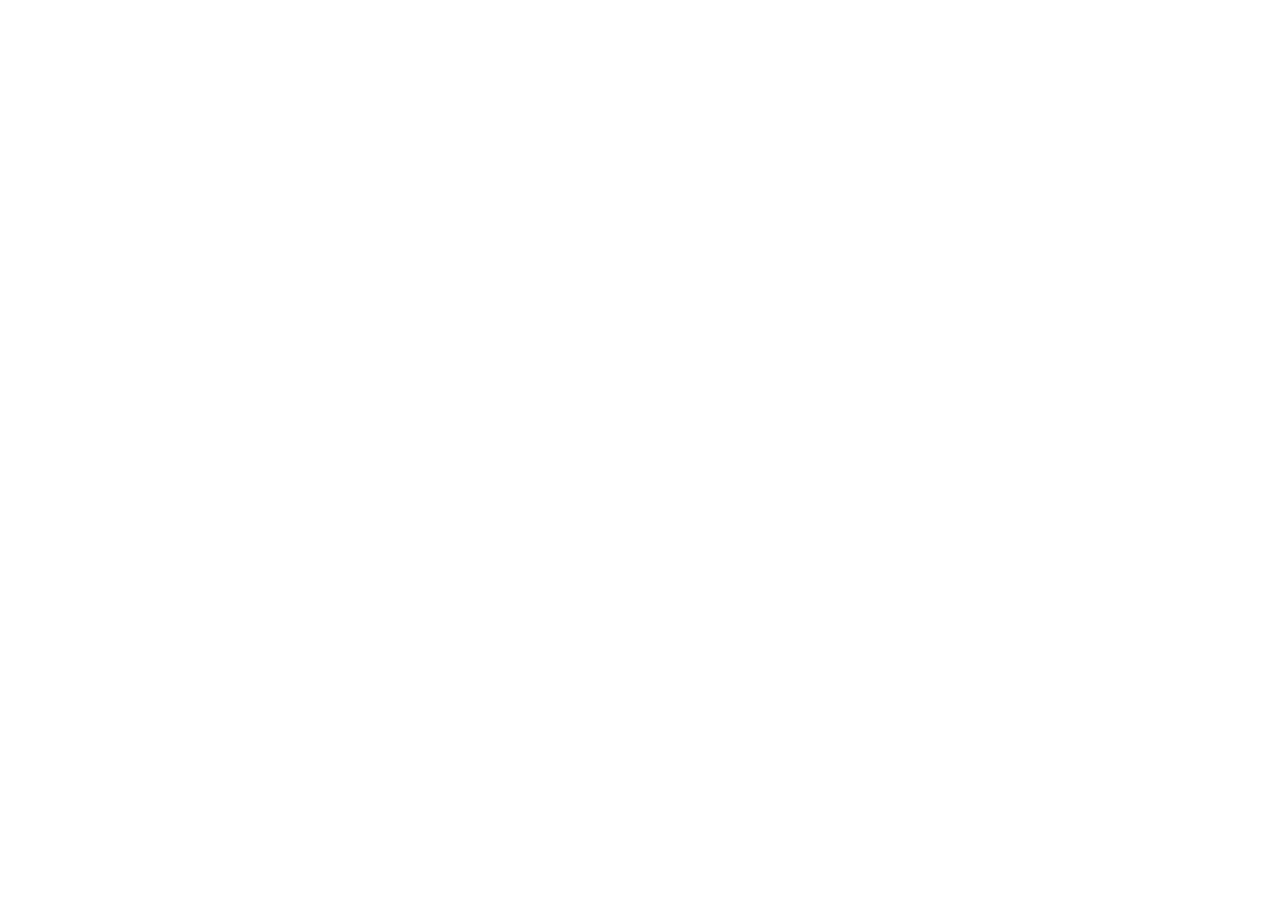
==== index.html @ dfd64ee5 "Update index.html" ====
<!DOCTYPE html>
<html lang="en">
<head>
  <base href="/my-websitee/">
<meta charset="UTF-8" />
<meta name="viewport" content="width=device-width, initial-scale=1.0" />

<!-- ✅ TITLE -->
<title>SmartTools Hub - Free Image Compressor & PDF Tools</title>

<!-- ✅ SEO -->
<meta name="description" content="Compress images to 10KB, 50KB, resize photos, convert PDFs and more using SmartTools Hub. Free, fast and secure tools." />
<meta name="keywords" content="compress image to 10kb, compress image to 50kb, image compressor, resize image, pdf tools online, passport photo maker" />
<meta name="author" content="SmartTools Hub" />
<meta name="robots" content="index, follow" />

<!-- ✅ CORRECT URL -->
<link rel="canonical" href="https://ramhanu108-del.github.io/my-websitee/" />

<!-- ✅ OPEN GRAPH -->
<meta property="og:type" content="website" />
<meta property="og:title" content="SmartTools Hub - Free Online Tools" />
<meta property="og:description" content="Free tools for image compression, resizing, PDF conversion and more." />
<meta property="og:url" content="https://ramhanu108-del.github.io/my-websitee/" />

<!-- ✅ TWITTER -->
<meta name="twitter:card" content="summary_large_image" />
<meta name="twitter:title" content="SmartTools Hub - Free Tools" />
<meta name="twitter:description" content="Compress images and convert PDFs easily online." />

<!-- ✅ FAVICON -->
<link rel="icon" href="./favicon.svg" />

<!-- ✅ FONTS -->
<link rel="preconnect" href="https://fonts.googleapis.com">
<link rel="preconnect" href="https://fonts.gstatic.com" crossorigin>
<link href="https://fonts.googleapis.com/css2?family=Inter:wght@400;500;600;700&display=swap" rel="stylesheet">

<!-- ✅ YOUR APP FILES -->
<script type="module" crossorigin src="./assets/index-iXa-568r.js"></script>
<link rel="stylesheet" crossorigin href="./assets/index-CRFyqDHh.css">

</head>

<body>
  <!-- ✅ ONLY THIS -->
  <div id="root"></div>
</body>
</html>
---- assets/index-CRFyqDHh.css ----
@layer properties{@supports (((-webkit-hyphens:none)) and (not (margin-trim:inline))) or ((-moz-orient:inline) and (not (color:rgb(from red r g b)))){*,:before,:after,::backdrop{--tw-translate-x:0;--tw-translate-y:0;--tw-translate-z:0;--tw-rotate-x:initial;--tw-rotate-y:initial;--tw-rotate-z:initial;--tw-skew-x:initial;--tw-skew-y:initial;--tw-space-y-reverse:0;--tw-space-x-reverse:0;--tw-border-style:solid;--tw-gradient-position:initial;--tw-gradient-from:#0000;--tw-gradient-via:#0000;--tw-gradient-to:#0000;--tw-gradient-stops:initial;--tw-gradient-via-stops:initial;--tw-gradient-from-position:0%;--tw-gradient-via-position:50%;--tw-gradient-to-position:100%;--tw-leading:initial;--tw-font-weight:initial;--tw-tracking:initial;--tw-ordinal:initial;--tw-slashed-zero:initial;--tw-numeric-figure:initial;--tw-numeric-spacing:initial;--tw-numeric-fraction:initial;--tw-shadow:0 0 #0000;--tw-shadow-color:initial;--tw-shadow-alpha:100%;--tw-inset-shadow:0 0 #0000;--tw-inset-shadow-color:initial;--tw-inset-shadow-alpha:100%;--tw-ring-color:initial;--tw-ring-shadow:0 0 #0000;--tw-inset-ring-color:initial;--tw-inset-ring-shadow:0 0 #0000;--tw-ring-inset:initial;--tw-ring-offset-width:0px;--tw-ring-offset-color:#fff;--tw-ring-offset-shadow:0 0 #0000;--tw-outline-style:solid;--tw-blur:initial;--tw-brightness:initial;--tw-contrast:initial;--tw-grayscale:initial;--tw-hue-rotate:initial;--tw-invert:initial;--tw-opacity:initial;--tw-saturate:initial;--tw-sepia:initial;--tw-drop-shadow:initial;--tw-drop-shadow-color:initial;--tw-drop-shadow-alpha:100%;--tw-drop-shadow-size:initial;--tw-backdrop-blur:initial;--tw-backdrop-brightness:initial;--tw-backdrop-contrast:initial;--tw-backdrop-grayscale:initial;--tw-backdrop-hue-rotate:initial;--tw-backdrop-invert:initial;--tw-backdrop-opacity:initial;--tw-backdrop-saturate:initial;--tw-backdrop-sepia:initial;--tw-duration:initial;--tw-ease:initial;--tw-content:"";--tw-scale-x:1;--tw-scale-y:1;--tw-scale-z:1;--tw-animation-delay:0s;--tw-animation-direction:normal;--tw-animation-duration:initial;--tw-animation-fill-mode:none;--tw-animation-iteration-count:1;--tw-enter-blur:0;--tw-enter-opacity:1;--tw-enter-rotate:0;--tw-enter-scale:1;--tw-enter-translate-x:0;--tw-enter-translate-y:0;--tw-exit-blur:0;--tw-exit-opacity:1;--tw-exit-rotate:0;--tw-exit-scale:1;--tw-exit-translate-x:0;--tw-exit-translate-y:0}}}@layer theme{:root,:host{--color-red-50:oklch(97.1% .013 17.38);--color-red-300:oklch(80.8% .114 19.571);--color-red-400:oklch(70.4% .191 22.216);--color-red-500:oklch(63.7% .237 25.331);--color-red-600:oklch(57.7% .245 27.325);--color-orange-500:oklch(70.5% .213 47.604);--color-yellow-400:oklch(85.2% .199 91.936);--color-yellow-500:oklch(79.5% .184 86.047);--color-yellow-600:oklch(68.1% .162 75.834);--color-green-400:oklch(79.2% .209 151.711);--color-green-500:oklch(72.3% .219 149.579);--color-green-600:oklch(62.7% .194 149.214);--color-blue-50:oklch(97% .014 254.604);--color-blue-100:oklch(93.2% .032 255.585);--color-blue-200:oklch(88.2% .059 254.128);--color-blue-400:oklch(70.7% .165 254.624);--color-blue-500:oklch(62.3% .214 259.815);--color-blue-600:oklch(54.6% .245 262.881);--color-blue-700:oklch(48.8% .243 264.376);--color-blue-900:oklch(37.9% .146 265.522);--color-blue-950:oklch(28.2% .091 267.935);--color-purple-400:oklch(71.4% .203 305.504);--color-purple-500:oklch(62.7% .265 303.9);--color-purple-600:oklch(55.8% .288 302.321);--color-slate-600:oklch(44.6% .043 257.281);--color-gray-50:oklch(98.5% .002 247.839);--color-gray-600:oklch(44.6% .03 256.802);--color-gray-900:oklch(21% .034 264.665);--color-black:#000;--color-white:#fff;--spacing:.25rem;--container-sm:24rem;--container-md:28rem;--container-lg:32rem;--container-xl:36rem;--container-2xl:42rem;--container-3xl:48rem;--container-4xl:56rem;--text-xs:.75rem;--text-xs--line-height:calc(1 / .75);--text-sm:.875rem;--text-sm--line-height:calc(1.25 / .875);--text-base:1rem;--text-base--line-height: 1.5 ;--text-lg:1.125rem;--text-lg--line-height:calc(1.75 / 1.125);--text-xl:1.25rem;--text-xl--line-height:calc(1.75 / 1.25);--text-2xl:1.5rem;--text-2xl--line-height:calc(2 / 1.5);--text-3xl:1.875rem;--text-3xl--line-height: 1.2 ;--text-4xl:2.25rem;--text-4xl--line-height:calc(2.5 / 2.25);--text-6xl:3.75rem;--text-6xl--line-height:1;--font-weight-normal:400;--font-weight-medium:500;--font-weight-semibold:600;--font-weight-bold:700;--font-weight-extrabold:800;--tracking-tight:-.025em;--tracking-wide:.025em;--tracking-wider:.05em;--tracking-widest:.1em;--leading-snug:1.375;--leading-normal:1.5;--leading-relaxed:1.625;--leading-loose:2;--radius-2xl:1rem;--radius-3xl:1.5rem;--ease-in-out:cubic-bezier(.4, 0, .2, 1);--animate-spin:spin 1s linear infinite;--animate-pulse:pulse 2s cubic-bezier(.4, 0, .6, 1) infinite;--blur-3xl:64px;--aspect-video:16 / 9;--default-transition-duration:.15s;--default-transition-timing-function:cubic-bezier(.4, 0, .2, 1);--default-font-family:var(--app-font-sans);--default-mono-font-family:var(--app-font-mono);--color-border:hsl(var(--border))}}@layer base{*,:after,:before,::backdrop{box-sizing:border-box;border:0 solid;margin:0;padding:0}::file-selector-button{box-sizing:border-box;border:0 solid;margin:0;padding:0}html,:host{-webkit-text-size-adjust:100%;tab-size:4;line-height:1.5;font-family:var(--default-font-family,ui-sans-serif, system-ui, sans-serif, "Apple Color Emoji", "Segoe UI Emoji", "Segoe UI Symbol", "Noto Color Emoji");font-feature-settings:var(--default-font-feature-settings,normal);font-variation-settings:var(--default-font-variation-settings,normal);-webkit-tap-highlight-color:transparent}hr{height:0;color:inherit;border-top-width:1px}abbr:where([title]){-webkit-text-decoration:underline dotted;text-decoration:underline dotted}h1,h2,h3,h4,h5,h6{font-size:inherit;font-weight:inherit}a{color:inherit;-webkit-text-decoration:inherit;text-decoration:inherit}b,strong{font-weight:bolder}code,kbd,samp,pre{font-family:var(--default-mono-font-family,ui-monospace, SFMono-Regular, Menlo, Monaco, Consolas, "Liberation Mono", "Courier New", monospace);font-feature-settings:var(--default-mono-font-feature-settings,normal);font-variation-settings:var(--default-mono-font-variation-settings,normal);font-size:1em}small{font-size:80%}sub,sup{vertical-align:baseline;font-size:75%;line-height:0;position:relative}sub{bottom:-.25em}sup{top:-.5em}table{text-indent:0;border-color:inherit;border-collapse:collapse}:-moz-focusring{outline:auto}progress{vertical-align:baseline}summary{display:list-item}ol,ul,menu{list-style:none}img,svg,video,canvas,audio,iframe,embed,object{vertical-align:middle;display:block}img,video{max-width:100%;height:auto}button,input,select,optgroup,textarea{font:inherit;font-feature-settings:inherit;font-variation-settings:inherit;letter-spacing:inherit;color:inherit;opacity:1;background-color:#0000;border-radius:0}::file-selector-button{font:inherit;font-feature-settings:inherit;font-variation-settings:inherit;letter-spacing:inherit;color:inherit;opacity:1;background-color:#0000;border-radius:0}:where(select:is([multiple],[size])) optgroup{font-weight:bolder}:where(select:is([multiple],[size])) optgroup option{padding-inline-start:20px}::file-selector-button{margin-inline-end:4px}::placeholder{opacity:1}@supports (not ((-webkit-appearance:-apple-pay-button))) or (contain-intrinsic-size:1px){::placeholder{color:currentColor}@supports (color:color-mix(in lab,red,red)){::placeholder{color:color-mix(in oklab,currentcolor 50%,transparent)}}}textarea{resize:vertical}::-webkit-search-decoration{-webkit-appearance:none}::-webkit-date-and-time-value{min-height:1lh;text-align:inherit}::-webkit-datetime-edit{display:inline-flex}::-webkit-datetime-edit-fields-wrapper{padding:0}::-webkit-datetime-edit{padding-block:0}::-webkit-datetime-edit-year-field{padding-block:0}::-webkit-datetime-edit-month-field{padding-block:0}::-webkit-datetime-edit-day-field{padding-block:0}::-webkit-datetime-edit-hour-field{padding-block:0}::-webkit-datetime-edit-minute-field{padding-block:0}::-webkit-datetime-edit-second-field{padding-block:0}::-webkit-datetime-edit-millisecond-field{padding-block:0}::-webkit-datetime-edit-meridiem-field{padding-block:0}::-webkit-calendar-picker-indicator{line-height:1}:-moz-ui-invalid{box-shadow:none}button,input:where([type=button],[type=reset],[type=submit]){appearance:button}::file-selector-button{appearance:button}::-webkit-inner-spin-button{height:auto}::-webkit-outer-spin-button{height:auto}[hidden]:where(:not([hidden=until-found])){display:none!important}*{border-color:hsl(var(--border))}html{transition:background-color .25s,color .25s}body{background-color:hsl(var(--background));font-family:var(--app-font-sans);color:hsl(var(--foreground));-webkit-font-smoothing:antialiased;-moz-osx-font-smoothing:grayscale;transition:background-color .25s,color .25s}*,:before,:after{transition-property:background-color,border-color,color;transition-duration:.2s;transition-timing-function:ease}}@layer components;@layer utilities{.\@container\/field-group{container:field-group/inline-size}.pointer-events-auto{pointer-events:auto}.pointer-events-none{pointer-events:none}.invisible{visibility:hidden}.sr-only{clip-path:inset(50%);white-space:nowrap;border-width:0;width:1px;height:1px;margin:-1px;padding:0;position:absolute;overflow:hidden}.absolute{position:absolute}.fixed{position:fixed}.relative{position:relative}.static{position:static}.sticky{position:sticky}.inset-0{inset:calc(var(--spacing) * 0)}.inset-x-0{inset-inline:calc(var(--spacing) * 0)}.inset-y-0{inset-block:calc(var(--spacing) * 0)}.start{inset-inline-start:var(--spacing)}.end{inset-inline-end:var(--spacing)}.-top-12{top:calc(var(--spacing) * -12)}.-top-16{top:calc(var(--spacing) * -16)}.top-0{top:calc(var(--spacing) * 0)}.top-1\.5{top:calc(var(--spacing) * 1.5)}.top-1\/2{top:50%}.top-2{top:calc(var(--spacing) * 2)}.top-3{top:calc(var(--spacing) * 3)}.top-3\.5{top:calc(var(--spacing) * 3.5)}.top-4{top:calc(var(--spacing) * 4)}.top-\[1px\]{top:1px}.top-\[50\%\]{top:50%}.top-\[60\%\]{top:60%}.top-full{top:100%}.-right-12{right:calc(var(--spacing) * -12)}.-right-16{right:calc(var(--spacing) * -16)}.right-0{right:calc(var(--spacing) * 0)}.right-1{right:calc(var(--spacing) * 1)}.right-2{right:calc(var(--spacing) * 2)}.right-3{right:calc(var(--spacing) * 3)}.right-4{right:calc(var(--spacing) * 4)}.right-5{right:calc(var(--spacing) * 5)}.-bottom-12{bottom:calc(var(--spacing) * -12)}.bottom-0{bottom:calc(var(--spacing) * 0)}.bottom-4{bottom:calc(var(--spacing) * 4)}.-left-12{left:calc(var(--spacing) * -12)}.left-0{left:calc(var(--spacing) * 0)}.left-1\/2{left:50%}.left-2{left:calc(var(--spacing) * 2)}.left-4{left:calc(var(--spacing) * 4)}.left-5{left:calc(var(--spacing) * 5)}.left-\[50\%\]{left:50%}.-z-10{z-index:-10}.z-10{z-index:10}.z-20{z-index:20}.z-50{z-index:50}.z-\[1\]{z-index:1}.z-\[100\]{z-index:100}.order-first{order:-9999}.order-last{order:9999}.container{width:100%}@media(min-width:40rem){.container{max-width:40rem}}@media(min-width:48rem){.container{max-width:48rem}}@media(min-width:64rem){.container{max-width:64rem}}@media(min-width:80rem){.container{max-width:80rem}}@media(min-width:96rem){.container{max-width:96rem}}.\!m-0{margin:calc(var(--spacing) * 0)!important}.-mx-1{margin-inline:calc(var(--spacing) * -1)}.mx-2{margin-inline:calc(var(--spacing) * 2)}.mx-3\.5{margin-inline:calc(var(--spacing) * 3.5)}.mx-4{margin-inline:calc(var(--spacing) * 4)}.mx-auto{margin-inline:auto}.-my-2{margin-block:calc(var(--spacing) * -2)}.my-0{margin-block:calc(var(--spacing) * 0)}.my-0\.5{margin-block:calc(var(--spacing) * .5)}.my-1{margin-block:calc(var(--spacing) * 1)}.my-6{margin-block:calc(var(--spacing) * 6)}.-mt-4{margin-top:calc(var(--spacing) * -4)}.mt-0\.5{margin-top:calc(var(--spacing) * .5)}.mt-1{margin-top:calc(var(--spacing) * 1)}.mt-1\.5{margin-top:calc(var(--spacing) * 1.5)}.mt-2{margin-top:calc(var(--spacing) * 2)}.mt-3{margin-top:calc(var(--spacing) * 3)}.mt-4{margin-top:calc(var(--spacing) * 4)}.mt-6{margin-top:calc(var(--spacing) * 6)}.mt-10{margin-top:calc(var(--spacing) * 10)}.mt-24{margin-top:calc(var(--spacing) * 24)}.mt-auto{margin-top:auto}.mr-2{margin-right:calc(var(--spacing) * 2)}.mb-1{margin-bottom:calc(var(--spacing) * 1)}.mb-2{margin-bottom:calc(var(--spacing) * 2)}.mb-3{margin-bottom:calc(var(--spacing) * 3)}.mb-4{margin-bottom:calc(var(--spacing) * 4)}.mb-5{margin-bottom:calc(var(--spacing) * 5)}.mb-6{margin-bottom:calc(var(--spacing) * 6)}.mb-8{margin-bottom:calc(var(--spacing) * 8)}.mb-10{margin-bottom:calc(var(--spacing) * 10)}.mb-14{margin-bottom:calc(var(--spacing) * 14)}.mb-16{margin-bottom:calc(var(--spacing) * 16)}.-ml-4{margin-left:calc(var(--spacing) * -4)}.ml-1{margin-left:calc(var(--spacing) * 1)}.ml-4{margin-left:calc(var(--spacing) * 4)}.ml-auto{margin-left:auto}.line-clamp-2{-webkit-line-clamp:2;-webkit-box-orient:vertical;display:-webkit-box;overflow:hidden}.block{display:block}.flex{display:flex}.grid{display:grid}.hidden{display:none}.inline-block{display:inline-block}.inline-flex{display:inline-flex}.table{display:table}.aspect-square{aspect-ratio:1}.aspect-video{aspect-ratio:var(--aspect-video)}.size-4{width:calc(var(--spacing) * 4);height:calc(var(--spacing) * 4)}.size-6{width:calc(var(--spacing) * 6);height:calc(var(--spacing) * 6)}.size-8{width:calc(var(--spacing) * 8);height:calc(var(--spacing) * 8)}.size-10{width:calc(var(--spacing) * 10);height:calc(var(--spacing) * 10)}.size-\[--cell-size\]{width:--cell-size;height:--cell-size}.h-1{height:calc(var(--spacing) * 1)}.h-1\.5{height:calc(var(--spacing) * 1.5)}.h-2{height:calc(var(--spacing) * 2)}.h-2\.5{height:calc(var(--spacing) * 2.5)}.h-3{height:calc(var(--spacing) * 3)}.h-3\.5{height:calc(var(--spacing) * 3.5)}.h-4{height:calc(var(--spacing) * 4)}.h-5{height:calc(var(--spacing) * 5)}.h-6{height:calc(var(--spacing) * 6)}.h-7{height:calc(var(--spacing) * 7)}.h-8{height:calc(var(--spacing) * 8)}.h-9{height:calc(var(--spacing) * 9)}.h-10{height:calc(var(--spacing) * 10)}.h-12{height:calc(var(--spacing) * 12)}.h-14{height:calc(var(--spacing) * 14)}.h-16{height:calc(var(--spacing) * 16)}.h-20{height:calc(var(--spacing) * 20)}.h-48{height:calc(var(--spacing) * 48)}.h-56{height:calc(var(--spacing) * 56)}.h-\[--cell-size\]{height:--cell-size}.h-\[1px\]{height:1px}.h-\[var\(--radix-navigation-menu-viewport-height\)\]{height:var(--radix-navigation-menu-viewport-height)}.h-\[var\(--radix-select-trigger-height\)\]{height:var(--radix-select-trigger-height)}.h-auto{height:auto}.h-full{height:100%}.h-px{height:1px}.h-svh{height:100svh}.max-h-\[--radix-context-menu-content-available-height\]{max-height:--radix-context-menu-content-available-height}.max-h-\[--radix-select-content-available-height\]{max-height:--radix-select-content-available-height}.max-h-\[250px\]{max-height:250px}.max-h-\[300px\]{max-height:300px}.max-h-\[var\(--radix-dropdown-menu-content-available-height\)\]{max-height:var(--radix-dropdown-menu-content-available-height)}.max-h-screen{max-height:100vh}.min-h-0{min-height:calc(var(--spacing) * 0)}.min-h-8{min-height:calc(var(--spacing) * 8)}.min-h-9{min-height:calc(var(--spacing) * 9)}.min-h-10{min-height:calc(var(--spacing) * 10)}.min-h-\[60px\]{min-height:60px}.min-h-\[300px\]{min-height:300px}.min-h-\[400px\]{min-height:400px}.min-h-screen{min-height:100vh}.min-h-svh{min-height:100svh}.w-0{width:calc(var(--spacing) * 0)}.w-1{width:calc(var(--spacing) * 1)}.w-2{width:calc(var(--spacing) * 2)}.w-2\.5{width:calc(var(--spacing) * 2.5)}.w-3{width:calc(var(--spacing) * 3)}.w-3\.5{width:calc(var(--spacing) * 3.5)}.w-3\/4{width:75%}.w-4{width:calc(var(--spacing) * 4)}.w-5{width:calc(var(--spacing) * 5)}.w-6{width:calc(var(--spacing) * 6)}.w-7{width:calc(var(--spacing) * 7)}.w-8{width:calc(var(--spacing) * 8)}.w-9{width:calc(var(--spacing) * 9)}.w-10{width:calc(var(--spacing) * 10)}.w-12{width:calc(var(--spacing) * 12)}.w-16{width:calc(var(--spacing) * 16)}.w-20{width:calc(var(--spacing) * 20)}.w-48{width:calc(var(--spacing) * 48)}.w-56{width:calc(var(--spacing) * 56)}.w-64{width:calc(var(--spacing) * 64)}.w-72{width:calc(var(--spacing) * 72)}.w-\[--cell-size\]{width:--cell-size}.w-\[1px\]{width:1px}.w-\[100px\]{width:100px}.w-\[var\(--sidebar-width\)\]{width:var(--sidebar-width)}.w-auto{width:auto}.w-fit{width:fit-content}.w-full{width:100%}.w-max{width:max-content}.w-px{width:1px}.max-w-2xl{max-width:var(--container-2xl)}.max-w-3xl{max-width:var(--container-3xl)}.max-w-4xl{max-width:var(--container-4xl)}.max-w-\[600px\]{max-width:600px}.max-w-\[var\(--skeleton-width\)\]{max-width:var(--skeleton-width)}.max-w-full{max-width:100%}.max-w-lg{max-width:var(--container-lg)}.max-w-max{max-width:max-content}.max-w-md{max-width:var(--container-md)}.max-w-sm{max-width:var(--container-sm)}.max-w-xl{max-width:var(--container-xl)}.min-w-0{min-width:calc(var(--spacing) * 0)}.min-w-5{min-width:calc(var(--spacing) * 5)}.min-w-8{min-width:calc(var(--spacing) * 8)}.min-w-9{min-width:calc(var(--spacing) * 9)}.min-w-10{min-width:calc(var(--spacing) * 10)}.min-w-\[--cell-size\]{min-width:--cell-size}.min-w-\[8rem\]{min-width:8rem}.min-w-\[12rem\]{min-width:12rem}.min-w-\[var\(--radix-select-trigger-width\)\]{min-width:var(--radix-select-trigger-width)}.flex-1{flex:1}.shrink-0{flex-shrink:0}.grow{flex-grow:1}.grow-0{flex-grow:0}.basis-full{flex-basis:100%}.caption-bottom{caption-side:bottom}.border-collapse{border-collapse:collapse}.origin-\[--radix-context-menu-content-transform-origin\]{transform-origin:--radix-context-menu-content-transform-origin}.origin-\[--radix-dropdown-menu-content-transform-origin\]{transform-origin:--radix-dropdown-menu-content-transform-origin}.origin-\[--radix-hover-card-content-transform-origin\]{transform-origin:--radix-hover-card-content-transform-origin}.origin-\[--radix-menubar-content-transform-origin\]{transform-origin:--radix-menubar-content-transform-origin}.origin-\[--radix-popover-content-transform-origin\]{transform-origin:--radix-popover-content-transform-origin}.origin-\[--radix-select-content-transform-origin\]{transform-origin:--radix-select-content-transform-origin}.origin-\[--radix-tooltip-content-transform-origin\]{transform-origin:--radix-tooltip-content-transform-origin}.-translate-x-1\/2{--tw-translate-x: -50% ;translate:var(--tw-translate-x) var(--tw-translate-y)}.-translate-x-2{--tw-translate-x:calc(var(--spacing) * -2);translate:var(--tw-translate-x) var(--tw-translate-y)}.-translate-x-px{--tw-translate-x:-1px;translate:var(--tw-translate-x) var(--tw-translate-y)}.translate-x-\[-50\%\]{--tw-translate-x:-50%;translate:var(--tw-translate-x) var(--tw-translate-y)}.translate-x-px{--tw-translate-x:1px;translate:var(--tw-translate-x) var(--tw-translate-y)}.-translate-y-1\/2{--tw-translate-y: -50% ;translate:var(--tw-translate-x) var(--tw-translate-y)}.translate-y-\[-50\%\]{--tw-translate-y:-50%;translate:var(--tw-translate-x) var(--tw-translate-y)}.rotate-45{rotate:45deg}.rotate-90{rotate:90deg}.rotate-180{rotate:180deg}.transform{transform:var(--tw-rotate-x,) var(--tw-rotate-y,) var(--tw-rotate-z,) var(--tw-skew-x,) var(--tw-skew-y,)}.animate-caret-blink{animation:1.25s ease-out infinite caret-blink}.animate-in{animation:enter var(--tw-animation-duration,var(--tw-duration,.15s))var(--tw-ease,ease)var(--tw-animation-delay,0s)var(--tw-animation-iteration-count,1)var(--tw-animation-direction,normal)var(--tw-animation-fill-mode,none)}.animate-pulse{animation:var(--animate-pulse)}.animate-spin{animation:var(--animate-spin)}.cursor-default{cursor:default}.cursor-not-allowed{cursor:not-allowed}.cursor-pointer{cursor:pointer}.cursor-text{cursor:text}.touch-none{touch-action:none}.resize{resize:both}.resize-none{resize:none}.resize-y{resize:vertical}.list-disc{list-style-type:disc}.list-none{list-style-type:none}.grid-cols-1{grid-template-columns:repeat(1,minmax(0,1fr))}.grid-cols-2{grid-template-columns:repeat(2,minmax(0,1fr))}.flex-col{flex-direction:column}.flex-col-reverse{flex-direction:column-reverse}.flex-row{flex-direction:row}.flex-wrap{flex-wrap:wrap}.place-content-center{place-content:center}.items-center{align-items:center}.items-end{align-items:flex-end}.items-start{align-items:flex-start}.items-stretch{align-items:stretch}.justify-between{justify-content:space-between}.justify-center{justify-content:center}.justify-start{justify-content:flex-start}.gap-0\.5{gap:calc(var(--spacing) * .5)}.gap-1{gap:calc(var(--spacing) * 1)}.gap-1\.5{gap:calc(var(--spacing) * 1.5)}.gap-2{gap:calc(var(--spacing) * 2)}.gap-2\.5{gap:calc(var(--spacing) * 2.5)}.gap-3{gap:calc(var(--spacing) * 3)}.gap-4{gap:calc(var(--spacing) * 4)}.gap-6{gap:calc(var(--spacing) * 6)}.gap-7{gap:calc(var(--spacing) * 7)}.gap-8{gap:calc(var(--spacing) * 8)}:where(.space-y-1\.5>:not(:last-child)){--tw-space-y-reverse:0;margin-block-start:calc(calc(var(--spacing) * 1.5) * var(--tw-space-y-reverse));margin-block-end:calc(calc(var(--spacing) * 1.5) * calc(1 - var(--tw-space-y-reverse)))}:where(.space-y-2>:not(:last-child)){--tw-space-y-reverse:0;margin-block-start:calc(calc(var(--spacing) * 2) * var(--tw-space-y-reverse));margin-block-end:calc(calc(var(--spacing) * 2) * calc(1 - var(--tw-space-y-reverse)))}:where(.space-y-4>:not(:last-child)){--tw-space-y-reverse:0;margin-block-start:calc(calc(var(--spacing) * 4) * var(--tw-space-y-reverse));margin-block-end:calc(calc(var(--spacing) * 4) * calc(1 - var(--tw-space-y-reverse)))}:where(.space-y-6>:not(:last-child)){--tw-space-y-reverse:0;margin-block-start:calc(calc(var(--spacing) * 6) * var(--tw-space-y-reverse));margin-block-end:calc(calc(var(--spacing) * 6) * calc(1 - var(--tw-space-y-reverse)))}:where(.space-y-8>:not(:last-child)){--tw-space-y-reverse:0;margin-block-start:calc(calc(var(--spacing) * 8) * var(--tw-space-y-reverse));margin-block-end:calc(calc(var(--spacing) * 8) * calc(1 - var(--tw-space-y-reverse)))}:where(.space-x-1>:not(:last-child)){--tw-space-x-reverse:0;margin-inline-start:calc(calc(var(--spacing) * 1) * var(--tw-space-x-reverse));margin-inline-end:calc(calc(var(--spacing) * 1) * calc(1 - var(--tw-space-x-reverse)))}:where(.space-x-2>:not(:last-child)){--tw-space-x-reverse:0;margin-inline-start:calc(calc(var(--spacing) * 2) * var(--tw-space-x-reverse));margin-inline-end:calc(calc(var(--spacing) * 2) * calc(1 - var(--tw-space-x-reverse)))}:where(.space-x-3>:not(:last-child)){--tw-space-x-reverse:0;margin-inline-start:calc(calc(var(--spacing) * 3) * var(--tw-space-x-reverse));margin-inline-end:calc(calc(var(--spacing) * 3) * calc(1 - var(--tw-space-x-reverse)))}:where(.space-x-4>:not(:last-child)){--tw-space-x-reverse:0;margin-inline-start:calc(calc(var(--spacing) * 4) * var(--tw-space-x-reverse));margin-inline-end:calc(calc(var(--spacing) * 4) * calc(1 - var(--tw-space-x-reverse)))}.self-stretch{align-self:stretch}.truncate{text-overflow:ellipsis;white-space:nowrap;overflow:hidden}.overflow-auto{overflow:auto}.overflow-hidden{overflow:hidden}.overflow-x-hidden{overflow-x:hidden}.overflow-y-auto{overflow-y:auto}.rounded{border-radius:.25rem}.rounded-2xl{border-radius:var(--radius-2xl)}.rounded-3xl{border-radius:var(--radius-3xl)}.rounded-\[2px\]{border-radius:2px}.rounded-\[calc\(var\(--radius\)-5px\)\]{border-radius:calc(var(--radius) - 5px)}.rounded-\[inherit\]{border-radius:inherit}.rounded-full{border-radius:3.40282e38px}.rounded-lg{border-radius:var(--radius)}.rounded-md{border-radius:calc(var(--radius) - 2px)}.rounded-none{border-radius:0}.rounded-sm{border-radius:calc(var(--radius) - 4px)}.rounded-xl{border-radius:calc(var(--radius) + 4px)}.rounded-t-\[10px\]{border-top-left-radius:10px;border-top-right-radius:10px}.rounded-l-md{border-top-left-radius:calc(var(--radius) - 2px);border-bottom-left-radius:calc(var(--radius) - 2px)}.rounded-tl-sm{border-top-left-radius:calc(var(--radius) - 4px)}.rounded-r-md{border-top-right-radius:calc(var(--radius) - 2px);border-bottom-right-radius:calc(var(--radius) - 2px)}.border{border-style:var(--tw-border-style);border-width:1px}.border-0{border-style:var(--tw-border-style);border-width:0}.border-2{border-style:var(--tw-border-style);border-width:2px}.border-\[1\.5px\]{border-style:var(--tw-border-style);border-width:1.5px}.border-y{border-block-style:var(--tw-border-style);border-block-width:1px}.border-t{border-top-style:var(--tw-border-style);border-top-width:1px}.border-r{border-right-style:var(--tw-border-style);border-right-width:1px}.border-b{border-bottom-style:var(--tw-border-style);border-bottom-width:1px}.border-l{border-left-style:var(--tw-border-style);border-left-width:1px}.border-dashed{--tw-border-style:dashed;border-style:dashed}.\[border-color\:var\(--badge-outline\)\]{border-color:var(--badge-outline)}.\[border-color\:var\(--button-outline\)\]{border-color:var(--button-outline)}.border-\[--color-border\]{border-color:--color-border}.border-blue-200{border-color:var(--color-blue-200)}.border-blue-500{border-color:var(--color-blue-500)}.border-blue-500\/15{border-color:#3080ff26}@supports (color:color-mix(in lab,red,red)){.border-blue-500\/15{border-color:color-mix(in oklab,var(--color-blue-500) 15%,transparent)}}.border-blue-500\/20{border-color:#3080ff33}@supports (color:color-mix(in lab,red,red)){.border-blue-500\/20{border-color:color-mix(in oklab,var(--color-blue-500) 20%,transparent)}}.border-border,.border-border\/50{border-color:hsl(var(--border))}@supports (color:color-mix(in lab,red,red)){.border-border\/50{border-color:color-mix(in oklab,hsl(var(--border)) 50%,transparent)}}.border-destructive{border-color:hsl(var(--destructive))}.border-destructive-border{border-color:var(--destructive-border)}.border-destructive\/50{border-color:hsl(var(--destructive))}@supports (color:color-mix(in lab,red,red)){.border-destructive\/50{border-color:color-mix(in oklab,hsl(var(--destructive)) 50%,transparent)}}.border-input{border-color:hsl(var(--input))}.border-muted-foreground\/25{border-color:hsl(var(--muted-foreground))}@supports (color:color-mix(in lab,red,red)){.border-muted-foreground\/25{border-color:color-mix(in oklab,hsl(var(--muted-foreground)) 25%,transparent)}}.border-primary{border-color:hsl(var(--primary))}.border-primary-border{border-color:var(--primary-border)}.border-primary\/50{border-color:hsl(var(--primary))}@supports (color:color-mix(in lab,red,red)){.border-primary\/50{border-color:color-mix(in oklab,hsl(var(--primary)) 50%,transparent)}}.border-secondary-border{border-color:var(--secondary-border)}.border-sidebar-border{border-color:hsl(var(--sidebar-border))}.border-transparent{border-color:#0000}.border-yellow-400\/30{border-color:#fac8004d}@supports (color:color-mix(in lab,red,red)){.border-yellow-400\/30{border-color:color-mix(in oklab,var(--color-yellow-400) 30%,transparent)}}.border-yellow-400\/60{border-color:#fac80099}@supports (color:color-mix(in lab,red,red)){.border-yellow-400\/60{border-color:color-mix(in oklab,var(--color-yellow-400) 60%,transparent)}}.border-t-transparent{border-top-color:#0000}.border-l-transparent{border-left-color:#0000}.bg-\[--color-bg\]{background-color:--color-bg}.bg-accent{background-color:hsl(var(--accent))}.bg-background,.bg-background\/50{background-color:hsl(var(--background))}@supports (color:color-mix(in lab,red,red)){.bg-background\/50{background-color:color-mix(in oklab,hsl(var(--background)) 50%,transparent)}}.bg-background\/95{background-color:hsl(var(--background))}@supports (color:color-mix(in lab,red,red)){.bg-background\/95{background-color:color-mix(in oklab,hsl(var(--background)) 95%,transparent)}}.bg-black\/50{background-color:#00000080}@supports (color:color-mix(in lab,red,red)){.bg-black\/50{background-color:color-mix(in oklab,var(--color-black) 50%,transparent)}}.bg-black\/80{background-color:#000c}@supports (color:color-mix(in lab,red,red)){.bg-black\/80{background-color:color-mix(in oklab,var(--color-black) 80%,transparent)}}.bg-blue-50\/50{background-color:#eff6ff80}@supports (color:color-mix(in lab,red,red)){.bg-blue-50\/50{background-color:color-mix(in oklab,var(--color-blue-50) 50%,transparent)}}.bg-blue-100{background-color:var(--color-blue-100)}.bg-blue-500{background-color:var(--color-blue-500)}.bg-blue-500\/5{background-color:#3080ff0d}@supports (color:color-mix(in lab,red,red)){.bg-blue-500\/5{background-color:color-mix(in oklab,var(--color-blue-500) 5%,transparent)}}.bg-blue-500\/10{background-color:#3080ff1a}@supports (color:color-mix(in lab,red,red)){.bg-blue-500\/10{background-color:color-mix(in oklab,var(--color-blue-500) 10%,transparent)}}.bg-border{background-color:hsl(var(--border))}.bg-card{background-color:hsl(var(--card))}.bg-destructive{background-color:hsl(var(--destructive))}.bg-foreground{background-color:hsl(var(--foreground))}.bg-gray-50{background-color:var(--color-gray-50)}.bg-green-500{background-color:var(--color-green-500)}.bg-input{background-color:hsl(var(--input))}.bg-muted,.bg-muted\/10{background-color:hsl(var(--muted))}@supports (color:color-mix(in lab,red,red)){.bg-muted\/10{background-color:color-mix(in oklab,hsl(var(--muted)) 10%,transparent)}}.bg-muted\/30{background-color:hsl(var(--muted))}@supports (color:color-mix(in lab,red,red)){.bg-muted\/30{background-color:color-mix(in oklab,hsl(var(--muted)) 30%,transparent)}}.bg-muted\/50{background-color:hsl(var(--muted))}@supports (color:color-mix(in lab,red,red)){.bg-muted\/50{background-color:color-mix(in oklab,hsl(var(--muted)) 50%,transparent)}}.bg-orange-500{background-color:var(--color-orange-500)}.bg-popover{background-color:hsl(var(--popover))}.bg-primary,.bg-primary\/10{background-color:hsl(var(--primary))}@supports (color:color-mix(in lab,red,red)){.bg-primary\/10{background-color:color-mix(in oklab,hsl(var(--primary)) 10%,transparent)}}.bg-primary\/20{background-color:hsl(var(--primary))}@supports (color:color-mix(in lab,red,red)){.bg-primary\/20{background-color:color-mix(in oklab,hsl(var(--primary)) 20%,transparent)}}.bg-purple-500\/10{background-color:#ac4bff1a}@supports (color:color-mix(in lab,red,red)){.bg-purple-500\/10{background-color:color-mix(in oklab,var(--color-purple-500) 10%,transparent)}}.bg-red-500{background-color:var(--color-red-500)}.bg-secondary{background-color:hsl(var(--secondary))}.bg-sidebar{background-color:hsl(var(--sidebar))}.bg-sidebar-border{background-color:hsl(var(--sidebar-border))}.bg-transparent{background-color:#0000}.bg-white{background-color:var(--color-white)}.bg-yellow-400\/10{background-color:#fac8001a}@supports (color:color-mix(in lab,red,red)){.bg-yellow-400\/10{background-color:color-mix(in oklab,var(--color-yellow-400) 10%,transparent)}}.bg-yellow-400\/15{background-color:#fac80026}@supports (color:color-mix(in lab,red,red)){.bg-yellow-400\/15{background-color:color-mix(in oklab,var(--color-yellow-400) 15%,transparent)}}.bg-yellow-500{background-color:var(--color-yellow-500)}.bg-gradient-to-br{--tw-gradient-position:to bottom right in oklab;background-image:linear-gradient(var(--tw-gradient-stops))}.bg-gradient-to-r{--tw-gradient-position:to right in oklab;background-image:linear-gradient(var(--tw-gradient-stops))}.bg-\[radial-gradient\(ellipse_at_top\,_var\(--tw-gradient-stops\)\)\]{background-image:radial-gradient(ellipse at top,var(--tw-gradient-stops))}.from-blue-500{--tw-gradient-from:var(--color-blue-500);--tw-gradient-stops:var(--tw-gradient-via-stops,var(--tw-gradient-position), var(--tw-gradient-from) var(--tw-gradient-from-position), var(--tw-gradient-to) var(--tw-gradient-to-position))}.from-blue-500\/5{--tw-gradient-from:#3080ff0d}@supports (color:color-mix(in lab,red,red)){.from-blue-500\/5{--tw-gradient-from:color-mix(in oklab, var(--color-blue-500) 5%, transparent)}}.from-blue-500\/5{--tw-gradient-stops:var(--tw-gradient-via-stops,var(--tw-gradient-position), var(--tw-gradient-from) var(--tw-gradient-from-position), var(--tw-gradient-to) var(--tw-gradient-to-position))}.from-blue-500\/10{--tw-gradient-from:#3080ff1a}@supports (color:color-mix(in lab,red,red)){.from-blue-500\/10{--tw-gradient-from:color-mix(in oklab, var(--color-blue-500) 10%, transparent)}}.from-blue-500\/10{--tw-gradient-stops:var(--tw-gradient-via-stops,var(--tw-gradient-position), var(--tw-gradient-from) var(--tw-gradient-from-position), var(--tw-gradient-to) var(--tw-gradient-to-position))}.via-background{--tw-gradient-via:hsl(var(--background));--tw-gradient-via-stops:var(--tw-gradient-position), var(--tw-gradient-from) var(--tw-gradient-from-position), var(--tw-gradient-via) var(--tw-gradient-via-position), var(--tw-gradient-to) var(--tw-gradient-to-position);--tw-gradient-stops:var(--tw-gradient-via-stops)}.to-background{--tw-gradient-to:hsl(var(--background));--tw-gradient-stops:var(--tw-gradient-via-stops,var(--tw-gradient-position), var(--tw-gradient-from) var(--tw-gradient-from-position), var(--tw-gradient-to) var(--tw-gradient-to-position))}.to-purple-500{--tw-gradient-to:var(--color-purple-500);--tw-gradient-stops:var(--tw-gradient-via-stops,var(--tw-gradient-position), var(--tw-gradient-from) var(--tw-gradient-from-position), var(--tw-gradient-to) var(--tw-gradient-to-position))}.to-purple-500\/5{--tw-gradient-to:#ac4bff0d}@supports (color:color-mix(in lab,red,red)){.to-purple-500\/5{--tw-gradient-to:color-mix(in oklab, var(--color-purple-500) 5%, transparent)}}.to-purple-500\/5{--tw-gradient-stops:var(--tw-gradient-via-stops,var(--tw-gradient-position), var(--tw-gradient-from) var(--tw-gradient-from-position), var(--tw-gradient-to) var(--tw-gradient-to-position))}.to-purple-500\/10{--tw-gradient-to:#ac4bff1a}@supports (color:color-mix(in lab,red,red)){.to-purple-500\/10{--tw-gradient-to:color-mix(in oklab, var(--color-purple-500) 10%, transparent)}}.to-purple-500\/10{--tw-gradient-stops:var(--tw-gradient-via-stops,var(--tw-gradient-position), var(--tw-gradient-from) var(--tw-gradient-from-position), var(--tw-gradient-to) var(--tw-gradient-to-position))}.to-purple-600{--tw-gradient-to:var(--color-purple-600);--tw-gradient-stops:var(--tw-gradient-via-stops,var(--tw-gradient-position), var(--tw-gradient-from) var(--tw-gradient-from-position), var(--tw-gradient-to) var(--tw-gradient-to-position))}.bg-clip-text{-webkit-background-clip:text;background-clip:text}.fill-current{fill:currentColor}.fill-primary{fill:hsl(var(--primary))}.fill-yellow-400{fill:var(--color-yellow-400)}.object-contain{object-fit:contain}.object-cover{object-fit:cover}.p-0{padding:calc(var(--spacing) * 0)}.p-1{padding:calc(var(--spacing) * 1)}.p-1\.5{padding:calc(var(--spacing) * 1.5)}.p-2{padding:calc(var(--spacing) * 2)}.p-3{padding:calc(var(--spacing) * 3)}.p-4{padding:calc(var(--spacing) * 4)}.p-6{padding:calc(var(--spacing) * 6)}.p-8{padding:calc(var(--spacing) * 8)}.p-\[1px\]{padding:1px}.px-1{padding-inline:calc(var(--spacing) * 1)}.px-1\.5{padding-inline:calc(var(--spacing) * 1.5)}.px-2{padding-inline:calc(var(--spacing) * 2)}.px-2\.5{padding-inline:calc(var(--spacing) * 2.5)}.px-3{padding-inline:calc(var(--spacing) * 3)}.px-4{padding-inline:calc(var(--spacing) * 4)}.px-5{padding-inline:calc(var(--spacing) * 5)}.px-8{padding-inline:calc(var(--spacing) * 8)}.px-\[--cell-size\]{padding-inline:--cell-size}.py-0\.5{padding-block:calc(var(--spacing) * .5)}.py-1{padding-block:calc(var(--spacing) * 1)}.py-1\.5{padding-block:calc(var(--spacing) * 1.5)}.py-2{padding-block:calc(var(--spacing) * 2)}.py-2\.5{padding-block:calc(var(--spacing) * 2.5)}.py-3{padding-block:calc(var(--spacing) * 3)}.py-4{padding-block:calc(var(--spacing) * 4)}.py-5{padding-block:calc(var(--spacing) * 5)}.py-6{padding-block:calc(var(--spacing) * 6)}.py-8{padding-block:calc(var(--spacing) * 8)}.py-20{padding-block:calc(var(--spacing) * 20)}.pt-0{padding-top:calc(var(--spacing) * 0)}.pt-3{padding-top:calc(var(--spacing) * 3)}.pt-4{padding-top:calc(var(--spacing) * 4)}.pt-6{padding-top:calc(var(--spacing) * 6)}.pt-20{padding-top:calc(var(--spacing) * 20)}.pr-1{padding-right:calc(var(--spacing) * 1)}.pr-2{padding-right:calc(var(--spacing) * 2)}.pr-2\.5{padding-right:calc(var(--spacing) * 2.5)}.pr-3{padding-right:calc(var(--spacing) * 3)}.pr-4{padding-right:calc(var(--spacing) * 4)}.pr-6{padding-right:calc(var(--spacing) * 6)}.pr-8{padding-right:calc(var(--spacing) * 8)}.pb-3{padding-bottom:calc(var(--spacing) * 3)}.pb-4{padding-bottom:calc(var(--spacing) * 4)}.pb-16{padding-bottom:calc(var(--spacing) * 16)}.pb-20{padding-bottom:calc(var(--spacing) * 20)}.pl-2{padding-left:calc(var(--spacing) * 2)}.pl-2\.5{padding-left:calc(var(--spacing) * 2.5)}.pl-3{padding-left:calc(var(--spacing) * 3)}.pl-4{padding-left:calc(var(--spacing) * 4)}.pl-8{padding-left:calc(var(--spacing) * 8)}.pl-12{padding-left:calc(var(--spacing) * 12)}.text-center{text-align:center}.text-left{text-align:left}.align-middle{vertical-align:middle}.font-mono{font-family:var(--app-font-mono)}.font-sans{font-family:var(--app-font-sans)}.font-serif{font-family:var(--app-font-serif)}.text-2xl{font-size:var(--text-2xl);line-height:var(--tw-leading,var(--text-2xl--line-height))}.text-3xl{font-size:var(--text-3xl);line-height:var(--tw-leading,var(--text-3xl--line-height))}.text-4xl{font-size:var(--text-4xl);line-height:var(--tw-leading,var(--text-4xl--line-height))}.text-base{font-size:var(--text-base);line-height:var(--tw-leading,var(--text-base--line-height))}.text-lg{font-size:var(--text-lg);line-height:var(--tw-leading,var(--text-lg--line-height))}.text-sm{font-size:var(--text-sm);line-height:var(--tw-leading,var(--text-sm--line-height))}.text-sm\/relaxed{font-size:var(--text-sm);line-height:var(--leading-relaxed)}.text-xl{font-size:var(--text-xl);line-height:var(--tw-leading,var(--text-xl--line-height))}.text-xs{font-size:var(--text-xs);line-height:var(--tw-leading,var(--text-xs--line-height))}.text-\[0\.8rem\]{font-size:.8rem}.leading-loose{--tw-leading:var(--leading-loose);line-height:var(--leading-loose)}.leading-none{--tw-leading:1;line-height:1}.leading-normal{--tw-leading:var(--leading-normal);line-height:var(--leading-normal)}.leading-relaxed{--tw-leading:var(--leading-relaxed);line-height:var(--leading-relaxed)}.leading-snug{--tw-leading:var(--leading-snug);line-height:var(--leading-snug)}.font-bold{--tw-font-weight:var(--font-weight-bold);font-weight:var(--font-weight-bold)}.font-extrabold{--tw-font-weight:var(--font-weight-extrabold);font-weight:var(--font-weight-extrabold)}.font-medium{--tw-font-weight:var(--font-weight-medium);font-weight:var(--font-weight-medium)}.font-normal{--tw-font-weight:var(--font-weight-normal);font-weight:var(--font-weight-normal)}.font-semibold{--tw-font-weight:var(--font-weight-semibold);font-weight:var(--font-weight-semibold)}.tracking-tight{--tw-tracking:var(--tracking-tight);letter-spacing:var(--tracking-tight)}.tracking-wide{--tw-tracking:var(--tracking-wide);letter-spacing:var(--tracking-wide)}.tracking-wider{--tw-tracking:var(--tracking-wider);letter-spacing:var(--tracking-wider)}.tracking-widest{--tw-tracking:var(--tracking-widest);letter-spacing:var(--tracking-widest)}.text-balance{text-wrap:balance}.break-words{overflow-wrap:break-word}.break-all{word-break:break-all}.whitespace-nowrap{white-space:nowrap}.text-accent-foreground{color:hsl(var(--accent-foreground))}.text-blue-400\/40{color:#54a2ff66}@supports (color:color-mix(in lab,red,red)){.text-blue-400\/40{color:color-mix(in oklab,var(--color-blue-400) 40%,transparent)}}.text-blue-500{color:var(--color-blue-500)}.text-blue-600{color:var(--color-blue-600)}.text-blue-700{color:var(--color-blue-700)}.text-card-foreground{color:hsl(var(--card-foreground))}.text-current{color:currentColor}.text-destructive{color:hsl(var(--destructive))}.text-destructive-foreground{color:hsl(var(--destructive-foreground))}.text-foreground,.text-foreground\/50{color:hsl(var(--foreground))}@supports (color:color-mix(in lab,red,red)){.text-foreground\/50{color:color-mix(in oklab,hsl(var(--foreground)) 50%,transparent)}}.text-foreground\/60{color:hsl(var(--foreground))}@supports (color:color-mix(in lab,red,red)){.text-foreground\/60{color:color-mix(in oklab,hsl(var(--foreground)) 60%,transparent)}}.text-foreground\/80{color:hsl(var(--foreground))}@supports (color:color-mix(in lab,red,red)){.text-foreground\/80{color:color-mix(in oklab,hsl(var(--foreground)) 80%,transparent)}}.text-foreground\/90{color:hsl(var(--foreground))}@supports (color:color-mix(in lab,red,red)){.text-foreground\/90{color:color-mix(in oklab,hsl(var(--foreground)) 90%,transparent)}}.text-gray-600{color:var(--color-gray-600)}.text-gray-900{color:var(--color-gray-900)}.text-green-500{color:var(--color-green-500)}.text-green-600{color:var(--color-green-600)}.text-muted-foreground,.text-muted-foreground\/40{color:hsl(var(--muted-foreground))}@supports (color:color-mix(in lab,red,red)){.text-muted-foreground\/40{color:color-mix(in oklab,hsl(var(--muted-foreground)) 40%,transparent)}}.text-muted-foreground\/70{color:hsl(var(--muted-foreground))}@supports (color:color-mix(in lab,red,red)){.text-muted-foreground\/70{color:color-mix(in oklab,hsl(var(--muted-foreground)) 70%,transparent)}}.text-popover-foreground{color:hsl(var(--popover-foreground))}.text-primary{color:hsl(var(--primary))}.text-primary-foreground{color:hsl(var(--primary-foreground))}.text-purple-400\/40{color:#c07eff66}@supports (color:color-mix(in lab,red,red)){.text-purple-400\/40{color:color-mix(in oklab,var(--color-purple-400) 40%,transparent)}}.text-purple-500{color:var(--color-purple-500)}.text-purple-600{color:var(--color-purple-600)}.text-red-500{color:var(--color-red-500)}.text-secondary-foreground{color:hsl(var(--secondary-foreground))}.text-sidebar-foreground,.text-sidebar-foreground\/70{color:hsl(var(--sidebar-foreground))}@supports (color:color-mix(in lab,red,red)){.text-sidebar-foreground\/70{color:color-mix(in oklab,hsl(var(--sidebar-foreground)) 70%,transparent)}}.text-slate-600{color:var(--color-slate-600)}.text-transparent{color:#0000}.text-white{color:var(--color-white)}.text-yellow-400{color:var(--color-yellow-400)}.text-yellow-600{color:var(--color-yellow-600)}.uppercase{text-transform:uppercase}.italic{font-style:italic}.tabular-nums{--tw-numeric-spacing:tabular-nums;font-variant-numeric:var(--tw-ordinal,) var(--tw-slashed-zero,) var(--tw-numeric-figure,) var(--tw-numeric-spacing,) var(--tw-numeric-fraction,)}.underline-offset-4{text-underline-offset:4px}.opacity-0{opacity:0}.opacity-50{opacity:.5}.opacity-60{opacity:.6}.opacity-70{opacity:.7}.opacity-90{opacity:.9}.shadow{--tw-shadow:0 1px 3px 0 var(--tw-shadow-color,#0000001a), 0 1px 2px -1px var(--tw-shadow-color,#0000001a);box-shadow:var(--tw-inset-shadow),var(--tw-inset-ring-shadow),var(--tw-ring-offset-shadow),var(--tw-ring-shadow),var(--tw-shadow)}.shadow-\[0_0_0_1px_hsl\(var\(--sidebar-border\)\)\]{--tw-shadow:0 0 0 1px var(--tw-shadow-color,hsl(var(--sidebar-border)));box-shadow:var(--tw-inset-shadow),var(--tw-inset-ring-shadow),var(--tw-ring-offset-shadow),var(--tw-ring-shadow),var(--tw-shadow)}.shadow-lg{--tw-shadow:0 10px 15px -3px var(--tw-shadow-color,#0000001a), 0 4px 6px -4px var(--tw-shadow-color,#0000001a);box-shadow:var(--tw-inset-shadow),var(--tw-inset-ring-shadow),var(--tw-ring-offset-shadow),var(--tw-ring-shadow),var(--tw-shadow)}.shadow-md{--tw-shadow:0 4px 6px -1px var(--tw-shadow-color,#0000001a), 0 2px 4px -2px var(--tw-shadow-color,#0000001a);box-shadow:var(--tw-inset-shadow),var(--tw-inset-ring-shadow),var(--tw-ring-offset-shadow),var(--tw-ring-shadow),var(--tw-shadow)}.shadow-none{--tw-shadow:0 0 #0000;box-shadow:var(--tw-inset-shadow),var(--tw-inset-ring-shadow),var(--tw-ring-offset-shadow),var(--tw-ring-shadow),var(--tw-shadow)}.shadow-sm{--tw-shadow:0 1px 3px 0 var(--tw-shadow-color,#0000001a), 0 1px 2px -1px var(--tw-shadow-color,#0000001a);box-shadow:var(--tw-inset-shadow),var(--tw-inset-ring-shadow),var(--tw-ring-offset-shadow),var(--tw-ring-shadow),var(--tw-shadow)}.shadow-xl{--tw-shadow:0 20px 25px -5px var(--tw-shadow-color,#0000001a), 0 8px 10px -6px var(--tw-shadow-color,#0000001a);box-shadow:var(--tw-inset-shadow),var(--tw-inset-ring-shadow),var(--tw-ring-offset-shadow),var(--tw-ring-shadow),var(--tw-shadow)}.shadow-xs{--tw-shadow:0 1px 2px 0 var(--tw-shadow-color,#0000000d);box-shadow:var(--tw-inset-shadow),var(--tw-inset-ring-shadow),var(--tw-ring-offset-shadow),var(--tw-ring-shadow),var(--tw-shadow)}.ring-0{--tw-ring-shadow:var(--tw-ring-inset,) 0 0 0 calc(0px + var(--tw-ring-offset-width)) var(--tw-ring-color,currentcolor);box-shadow:var(--tw-inset-shadow),var(--tw-inset-ring-shadow),var(--tw-ring-offset-shadow),var(--tw-ring-shadow),var(--tw-shadow)}.ring-1{--tw-ring-shadow:var(--tw-ring-inset,) 0 0 0 calc(1px + var(--tw-ring-offset-width)) var(--tw-ring-color,currentcolor);box-shadow:var(--tw-inset-shadow),var(--tw-inset-ring-shadow),var(--tw-ring-offset-shadow),var(--tw-ring-shadow),var(--tw-shadow)}.shadow-blue-500\/20{--tw-shadow-color:#3080ff33}@supports (color:color-mix(in lab,red,red)){.shadow-blue-500\/20{--tw-shadow-color:color-mix(in oklab, color-mix(in oklab, var(--color-blue-500) 20%, transparent) var(--tw-shadow-alpha), transparent)}}.shadow-blue-500\/25{--tw-shadow-color:#3080ff40}@supports (color:color-mix(in lab,red,red)){.shadow-blue-500\/25{--tw-shadow-color:color-mix(in oklab, color-mix(in oklab, var(--color-blue-500) 25%, transparent) var(--tw-shadow-alpha), transparent)}}.ring-ring{--tw-ring-color:hsl(var(--ring))}.ring-sidebar-ring{--tw-ring-color:hsl(var(--sidebar-ring))}.ring-offset-background{--tw-ring-offset-color:hsl(var(--background))}.outline-hidden{--tw-outline-style:none;outline-style:none}@media(forced-colors:active){.outline-hidden{outline-offset:2px;outline:2px solid #0000}}.outline{outline-style:var(--tw-outline-style);outline-width:1px}.outline-2{outline-style:var(--tw-outline-style);outline-width:2px}.outline-offset-2{outline-offset:2px}.outline-transparent{outline-color:#0000}.blur-3xl{--tw-blur:blur(var(--blur-3xl));filter:var(--tw-blur,) var(--tw-brightness,) var(--tw-contrast,) var(--tw-grayscale,) var(--tw-hue-rotate,) var(--tw-invert,) var(--tw-saturate,) var(--tw-sepia,) var(--tw-drop-shadow,)}.backdrop-blur{--tw-backdrop-blur:blur(8px);-webkit-backdrop-filter:var(--tw-backdrop-blur,) var(--tw-backdrop-brightness,) var(--tw-backdrop-contrast,) var(--tw-backdrop-grayscale,) var(--tw-backdrop-hue-rotate,) var(--tw-backdrop-invert,) var(--tw-backdrop-opacity,) var(--tw-backdrop-saturate,) var(--tw-backdrop-sepia,);backdrop-filter:var(--tw-backdrop-blur,) var(--tw-backdrop-brightness,) var(--tw-backdrop-contrast,) var(--tw-backdrop-grayscale,) var(--tw-backdrop-hue-rotate,) var(--tw-backdrop-invert,) var(--tw-backdrop-opacity,) var(--tw-backdrop-saturate,) var(--tw-backdrop-sepia,)}.transition{transition-property:color,background-color,border-color,outline-color,text-decoration-color,fill,stroke,--tw-gradient-from,--tw-gradient-via,--tw-gradient-to,opacity,box-shadow,transform,translate,scale,rotate,filter,-webkit-backdrop-filter,backdrop-filter,display,content-visibility,overlay,pointer-events;transition-timing-function:var(--tw-ease,var(--default-transition-timing-function));transition-duration:var(--tw-duration,var(--default-transition-duration))}.transition-\[color\,box-shadow\]{transition-property:color,box-shadow;transition-timing-function:var(--tw-ease,var(--default-transition-timing-function));transition-duration:var(--tw-duration,var(--default-transition-duration))}.transition-\[left\,right\,width\]{transition-property:left,right,width;transition-timing-function:var(--tw-ease,var(--default-transition-timing-function));transition-duration:var(--tw-duration,var(--default-transition-duration))}.transition-\[margin\,opacity\]{transition-property:margin,opacity;transition-timing-function:var(--tw-ease,var(--default-transition-timing-function));transition-duration:var(--tw-duration,var(--default-transition-duration))}.transition-\[width\,height\,padding\]{transition-property:width,height,padding;transition-timing-function:var(--tw-ease,var(--default-transition-timing-function));transition-duration:var(--tw-duration,var(--default-transition-duration))}.transition-\[width\]{transition-property:width;transition-timing-function:var(--tw-ease,var(--default-transition-timing-function));transition-duration:var(--tw-duration,var(--default-transition-duration))}.transition-all{transition-property:all;transition-timing-function:var(--tw-ease,var(--default-transition-timing-function));transition-duration:var(--tw-duration,var(--default-transition-duration))}.transition-colors{transition-property:color,background-color,border-color,outline-color,text-decoration-color,fill,stroke,--tw-gradient-from,--tw-gradient-via,--tw-gradient-to;transition-timing-function:var(--tw-ease,var(--default-transition-timing-function));transition-duration:var(--tw-duration,var(--default-transition-duration))}.transition-opacity{transition-property:opacity;transition-timing-function:var(--tw-ease,var(--default-transition-timing-function));transition-duration:var(--tw-duration,var(--default-transition-duration))}.transition-transform{transition-property:transform,translate,scale,rotate;transition-timing-function:var(--tw-ease,var(--default-transition-timing-function));transition-duration:var(--tw-duration,var(--default-transition-duration))}.duration-100{--tw-duration:.1s;transition-duration:.1s}.duration-200{--tw-duration:.2s;transition-duration:.2s}.duration-300{--tw-duration:.3s;transition-duration:.3s}.duration-1000{--tw-duration:1s;transition-duration:1s}.ease-in-out{--tw-ease:var(--ease-in-out);transition-timing-function:var(--ease-in-out)}.ease-linear{--tw-ease:linear;transition-timing-function:linear}.fade-in-0{--tw-enter-opacity:0}.outline-none{--tw-outline-style:none;outline-style:none}.select-all{-webkit-user-select:all;user-select:all}.select-none{-webkit-user-select:none;user-select:none}.zoom-in-95{--tw-enter-scale:.95}.\[--cell-size\:2rem\]{--cell-size:2rem}.group-focus-within\/menu-item\:opacity-100:is(:where(.group\/menu-item):focus-within *){opacity:1}@media(hover:hover){.group-hover\:translate-x-0:is(:where(.group):hover *){--tw-translate-x:calc(var(--spacing) * 0);translate:var(--tw-translate-x) var(--tw-translate-y)}.group-hover\:bg-blue-500:is(:where(.group):hover *){background-color:var(--color-blue-500)}.group-hover\:bg-purple-500:is(:where(.group):hover *){background-color:var(--color-purple-500)}.group-hover\:text-white:is(:where(.group):hover *){color:var(--color-white)}.group-hover\:opacity-100:is(:where(.group):hover *),.group-hover\/menu-item\:opacity-100:is(:where(.group\/menu-item):hover *){opacity:1}}.group-has-data-\[sidebar\=menu-action\]\/menu-item\:pr-8:is(:where(.group\/menu-item):has([data-sidebar=menu-action]) *){padding-right:calc(var(--spacing) * 8)}.group-has-\[\[data-orientation\=horizontal\]\]\/field\:text-balance:is(:where(.group\/field):has([data-orientation=horizontal]) *){text-wrap:balance}.group-has-\[\[data-slot\=item-description\]\]\/item\:translate-y-0\.5:is(:where(.group\/item):has([data-slot=item-description]) *){--tw-translate-y:calc(var(--spacing) * .5);translate:var(--tw-translate-x) var(--tw-translate-y)}.group-has-\[\[data-slot\=item-description\]\]\/item\:self-start:is(:where(.group\/item):has([data-slot=item-description]) *){align-self:flex-start}.group-has-\[\>input\]\/input-group\:pt-2\.5:is(:where(.group\/input-group):has(>input) *){padding-top:calc(var(--spacing) * 2.5)}.group-has-\[\>input\]\/input-group\:pb-2\.5:is(:where(.group\/input-group):has(>input) *){padding-bottom:calc(var(--spacing) * 2.5)}.group-data-\[collapsible\=icon\]\:-mt-8:is(:where(.group)[data-collapsible=icon] *){margin-top:calc(var(--spacing) * -8)}.group-data-\[collapsible\=icon\]\:hidden:is(:where(.group)[data-collapsible=icon] *){display:none}.group-data-\[collapsible\=icon\]\:h-8\!:is(:where(.group)[data-collapsible=icon] *){height:calc(var(--spacing) * 8)!important}.group-data-\[collapsible\=icon\]\:w-8\!:is(:where(.group)[data-collapsible=icon] *){width:calc(var(--spacing) * 8)!important}.group-data-\[collapsible\=icon\]\:w-\[calc\(var\(--sidebar-width-icon\)\+var\(--spacing-4\)\)\]:is(:where(.group)[data-collapsible=icon] *){width:calc(var(--sidebar-width-icon) + var(--spacing-4))}.group-data-\[collapsible\=icon\]\:w-\[calc\(var\(--sidebar-width-icon\)\+var\(--spacing-4\)\+2px\)\]:is(:where(.group)[data-collapsible=icon] *){width:calc(var(--sidebar-width-icon) + var(--spacing-4) + 2px)}.group-data-\[collapsible\=icon\]\:w-\[var\(--sidebar-width-icon\)\]:is(:where(.group)[data-collapsible=icon] *){width:var(--sidebar-width-icon)}.group-data-\[collapsible\=icon\]\:overflow-hidden:is(:where(.group)[data-collapsible=icon] *){overflow:hidden}.group-data-\[collapsible\=icon\]\:p-0\!:is(:where(.group)[data-collapsible=icon] *){padding:calc(var(--spacing) * 0)!important}.group-data-\[collapsible\=icon\]\:p-2\!:is(:where(.group)[data-collapsible=icon] *){padding:calc(var(--spacing) * 2)!important}.group-data-\[collapsible\=icon\]\:opacity-0:is(:where(.group)[data-collapsible=icon] *){opacity:0}.group-data-\[collapsible\=offcanvas\]\:right-\[calc\(var\(--sidebar-width\)\*-1\)\]:is(:where(.group)[data-collapsible=offcanvas] *){right:calc(var(--sidebar-width) * -1)}.group-data-\[collapsible\=offcanvas\]\:left-\[calc\(var\(--sidebar-width\)\*-1\)\]:is(:where(.group)[data-collapsible=offcanvas] *){left:calc(var(--sidebar-width) * -1)}.group-data-\[collapsible\=offcanvas\]\:w-0:is(:where(.group)[data-collapsible=offcanvas] *){width:calc(var(--spacing) * 0)}.group-data-\[collapsible\=offcanvas\]\:translate-x-0:is(:where(.group)[data-collapsible=offcanvas] *){--tw-translate-x:calc(var(--spacing) * 0);translate:var(--tw-translate-x) var(--tw-translate-y)}.group-data-\[disabled\=true\]\/field\:opacity-50:is(:where(.group\/field)[data-disabled=true] *),.group-data-\[disabled\=true\]\/input-group\:opacity-50:is(:where(.group\/input-group)[data-disabled=true] *){opacity:.5}.group-data-\[focused\=true\]\/day\:relative:is(:where(.group\/day)[data-focused=true] *){position:relative}.group-data-\[focused\=true\]\/day\:z-10:is(:where(.group\/day)[data-focused=true] *){z-index:10}.group-data-\[focused\=true\]\/day\:border-ring:is(:where(.group\/day)[data-focused=true] *){border-color:hsl(var(--ring))}.group-data-\[focused\=true\]\/day\:ring-\[3px\]:is(:where(.group\/day)[data-focused=true] *){--tw-ring-shadow:var(--tw-ring-inset,) 0 0 0 calc(3px + var(--tw-ring-offset-width)) var(--tw-ring-color,currentcolor);box-shadow:var(--tw-inset-shadow),var(--tw-inset-ring-shadow),var(--tw-ring-offset-shadow),var(--tw-ring-shadow),var(--tw-shadow)}.group-data-\[focused\=true\]\/day\:ring-ring\/50:is(:where(.group\/day)[data-focused=true] *){--tw-ring-color:hsl(var(--ring))}@supports (color:color-mix(in lab,red,red)){.group-data-\[focused\=true\]\/day\:ring-ring\/50:is(:where(.group\/day)[data-focused=true] *){--tw-ring-color:color-mix(in oklab, hsl(var(--ring)) 50%, transparent)}}.group-data-\[side\=left\]\:-right-4:is(:where(.group)[data-side=left] *){right:calc(var(--spacing) * -4)}.group-data-\[side\=left\]\:border-r:is(:where(.group)[data-side=left] *){border-right-style:var(--tw-border-style);border-right-width:1px}.group-data-\[side\=right\]\:left-0:is(:where(.group)[data-side=right] *){left:calc(var(--spacing) * 0)}.group-data-\[side\=right\]\:rotate-180:is(:where(.group)[data-side=right] *){rotate:180deg}.group-data-\[side\=right\]\:border-l:is(:where(.group)[data-side=right] *){border-left-style:var(--tw-border-style);border-left-width:1px}.group-data-\[state\=open\]\:rotate-180:is(:where(.group)[data-state=open] *){rotate:180deg}.group-data-\[variant\=floating\]\:rounded-lg:is(:where(.group)[data-variant=floating] *){border-radius:var(--radius)}.group-data-\[variant\=floating\]\:border:is(:where(.group)[data-variant=floating] *){border-style:var(--tw-border-style);border-width:1px}.group-data-\[variant\=floating\]\:border-sidebar-border:is(:where(.group)[data-variant=floating] *){border-color:hsl(var(--sidebar-border))}.group-data-\[variant\=floating\]\:shadow-sm:is(:where(.group)[data-variant=floating] *){--tw-shadow:0 1px 3px 0 var(--tw-shadow-color,#0000001a), 0 1px 2px -1px var(--tw-shadow-color,#0000001a);box-shadow:var(--tw-inset-shadow),var(--tw-inset-ring-shadow),var(--tw-ring-offset-shadow),var(--tw-ring-shadow),var(--tw-shadow)}.group-data-\[variant\=outline\]\/field-group\:-mb-2:is(:where(.group\/field-group)[data-variant=outline] *){margin-bottom:calc(var(--spacing) * -2)}.group-\[\.destructive\]\:border-muted\/40:is(:where(.group).destructive *){border-color:hsl(var(--muted))}@supports (color:color-mix(in lab,red,red)){.group-\[\.destructive\]\:border-muted\/40:is(:where(.group).destructive *){border-color:color-mix(in oklab,hsl(var(--muted)) 40%,transparent)}}.group-\[\.destructive\]\:text-red-300:is(:where(.group).destructive *){color:var(--color-red-300)}.group-\[\.toast\]\:bg-muted:is(:where(.group).toast *){background-color:hsl(var(--muted))}.group-\[\.toast\]\:bg-primary:is(:where(.group).toast *){background-color:hsl(var(--primary))}.group-\[\.toast\]\:text-muted-foreground:is(:where(.group).toast *){color:hsl(var(--muted-foreground))}.group-\[\.toast\]\:text-primary-foreground:is(:where(.group).toast *){color:hsl(var(--primary-foreground))}.group-\[\.toaster\]\:border-border:is(:where(.group).toaster *){border-color:hsl(var(--border))}.group-\[\.toaster\]\:bg-background:is(:where(.group).toaster *){background-color:hsl(var(--background))}.group-\[\.toaster\]\:text-foreground:is(:where(.group).toaster *){color:hsl(var(--foreground))}.group-\[\.toaster\]\:shadow-lg:is(:where(.group).toaster *){--tw-shadow:0 10px 15px -3px var(--tw-shadow-color,#0000001a), 0 4px 6px -4px var(--tw-shadow-color,#0000001a);box-shadow:var(--tw-inset-shadow),var(--tw-inset-ring-shadow),var(--tw-ring-offset-shadow),var(--tw-ring-shadow),var(--tw-shadow)}@media(hover:hover){.peer-hover\/menu-button\:text-sidebar-accent-foreground:is(:where(.peer\/menu-button):hover~*){color:hsl(var(--sidebar-accent-foreground))}}.peer-disabled\:cursor-not-allowed:is(:where(.peer):disabled~*){cursor:not-allowed}.peer-disabled\:opacity-70:is(:where(.peer):disabled~*){opacity:.7}.peer-data-\[active\=true\]\/menu-button\:text-sidebar-accent-foreground:is(:where(.peer\/menu-button)[data-active=true]~*){color:hsl(var(--sidebar-accent-foreground))}.peer-data-\[size\=default\]\/menu-button\:top-1\.5:is(:where(.peer\/menu-button)[data-size=default]~*){top:calc(var(--spacing) * 1.5)}.peer-data-\[size\=lg\]\/menu-button\:top-2\.5:is(:where(.peer\/menu-button)[data-size=lg]~*){top:calc(var(--spacing) * 2.5)}.peer-data-\[size\=sm\]\/menu-button\:top-1:is(:where(.peer\/menu-button)[data-size=sm]~*){top:calc(var(--spacing) * 1)}.file\:border-0::file-selector-button{border-style:var(--tw-border-style);border-width:0}.file\:bg-transparent::file-selector-button{background-color:#0000}.file\:text-sm::file-selector-button{font-size:var(--text-sm);line-height:var(--tw-leading,var(--text-sm--line-height))}.file\:font-medium::file-selector-button{--tw-font-weight:var(--font-weight-medium);font-weight:var(--font-weight-medium)}.file\:text-foreground::file-selector-button{color:hsl(var(--foreground))}.placeholder\:text-muted-foreground::placeholder{color:hsl(var(--muted-foreground))}.after\:absolute:after{content:var(--tw-content);position:absolute}.after\:-inset-2:after{content:var(--tw-content);inset:calc(var(--spacing) * -2)}.after\:inset-y-0:after{content:var(--tw-content);inset-block:calc(var(--spacing) * 0)}.after\:left-1\/2:after{content:var(--tw-content);left:50%}.after\:w-1:after{content:var(--tw-content);width:calc(var(--spacing) * 1)}.after\:w-\[2px\]:after{content:var(--tw-content);width:2px}.after\:-translate-x-1\/2:after{content:var(--tw-content);--tw-translate-x: -50% ;translate:var(--tw-translate-x) var(--tw-translate-y)}.group-data-\[collapsible\=offcanvas\]\:after\:left-full:is(:where(.group)[data-collapsible=offcanvas] *):after{content:var(--tw-content);left:100%}.first\:rounded-l-md:first-child{border-top-left-radius:calc(var(--radius) - 2px);border-bottom-left-radius:calc(var(--radius) - 2px)}.first\:border-l:first-child{border-left-style:var(--tw-border-style);border-left-width:1px}.last\:mt-0:last-child{margin-top:calc(var(--spacing) * 0)}.last\:rounded-r-md:last-child{border-top-right-radius:calc(var(--radius) - 2px);border-bottom-right-radius:calc(var(--radius) - 2px)}@media(hover:hover){.hover\:-translate-y-0\.5:hover{--tw-translate-y:calc(var(--spacing) * -.5);translate:var(--tw-translate-x) var(--tw-translate-y)}.hover\:-translate-y-1:hover{--tw-translate-y:calc(var(--spacing) * -1);translate:var(--tw-translate-x) var(--tw-translate-y)}.hover\:scale-110:hover{--tw-scale-x:110%;--tw-scale-y:110%;--tw-scale-z:110%;scale:var(--tw-scale-x) var(--tw-scale-y)}.hover\:border-blue-500\/40:hover{border-color:#3080ff66}@supports (color:color-mix(in lab,red,red)){.hover\:border-blue-500\/40:hover{border-color:color-mix(in oklab,var(--color-blue-500) 40%,transparent)}}.hover\:border-blue-500\/50:hover{border-color:#3080ff80}@supports (color:color-mix(in lab,red,red)){.hover\:border-blue-500\/50:hover{border-color:color-mix(in oklab,var(--color-blue-500) 50%,transparent)}}.hover\:border-purple-500\/40:hover{border-color:#ac4bff66}@supports (color:color-mix(in lab,red,red)){.hover\:border-purple-500\/40:hover{border-color:color-mix(in oklab,var(--color-purple-500) 40%,transparent)}}.hover\:border-yellow-400\/40:hover{border-color:#fac80066}@supports (color:color-mix(in lab,red,red)){.hover\:border-yellow-400\/40:hover{border-color:color-mix(in oklab,var(--color-yellow-400) 40%,transparent)}}.hover\:bg-accent:hover{background-color:hsl(var(--accent))}.hover\:bg-blue-500\/5:hover{background-color:#3080ff0d}@supports (color:color-mix(in lab,red,red)){.hover\:bg-blue-500\/5:hover{background-color:color-mix(in oklab,var(--color-blue-500) 5%,transparent)}}.hover\:bg-destructive\/10:hover{background-color:hsl(var(--destructive))}@supports (color:color-mix(in lab,red,red)){.hover\:bg-destructive\/10:hover{background-color:color-mix(in oklab,hsl(var(--destructive)) 10%,transparent)}}.hover\:bg-destructive\/90:hover{background-color:hsl(var(--destructive))}@supports (color:color-mix(in lab,red,red)){.hover\:bg-destructive\/90:hover{background-color:color-mix(in oklab,hsl(var(--destructive)) 90%,transparent)}}.hover\:bg-muted:hover,.hover\:bg-muted\/50:hover{background-color:hsl(var(--muted))}@supports (color:color-mix(in lab,red,red)){.hover\:bg-muted\/50:hover{background-color:color-mix(in oklab,hsl(var(--muted)) 50%,transparent)}}.hover\:bg-secondary:hover{background-color:hsl(var(--secondary))}.hover\:bg-sidebar-accent:hover{background-color:hsl(var(--sidebar-accent))}.hover\:bg-yellow-400\/5:hover{background-color:#fac8000d}@supports (color:color-mix(in lab,red,red)){.hover\:bg-yellow-400\/5:hover{background-color:color-mix(in oklab,var(--color-yellow-400) 5%,transparent)}}.hover\:bg-yellow-400\/20:hover{background-color:#fac80033}@supports (color:color-mix(in lab,red,red)){.hover\:bg-yellow-400\/20:hover{background-color:color-mix(in oklab,var(--color-yellow-400) 20%,transparent)}}.hover\:text-accent-foreground:hover{color:hsl(var(--accent-foreground))}.hover\:text-destructive:hover{color:hsl(var(--destructive))}.hover\:text-foreground:hover,.hover\:text-foreground\/80:hover{color:hsl(var(--foreground))}@supports (color:color-mix(in lab,red,red)){.hover\:text-foreground\/80:hover{color:color-mix(in oklab,hsl(var(--foreground)) 80%,transparent)}}.hover\:text-muted-foreground:hover{color:hsl(var(--muted-foreground))}.hover\:text-sidebar-accent-foreground:hover{color:hsl(var(--sidebar-accent-foreground))}.hover\:text-yellow-400:hover{color:var(--color-yellow-400)}.hover\:text-yellow-500:hover{color:var(--color-yellow-500)}.hover\:underline:hover{text-decoration-line:underline}.hover\:opacity-100:hover{opacity:1}.hover\:shadow-\[0_0_0_1px_hsl\(var\(--sidebar-accent\)\)\]:hover{--tw-shadow:0 0 0 1px var(--tw-shadow-color,hsl(var(--sidebar-accent)));box-shadow:var(--tw-inset-shadow),var(--tw-inset-ring-shadow),var(--tw-ring-offset-shadow),var(--tw-ring-shadow),var(--tw-shadow)}.hover\:shadow-lg:hover{--tw-shadow:0 10px 15px -3px var(--tw-shadow-color,#0000001a), 0 4px 6px -4px var(--tw-shadow-color,#0000001a);box-shadow:var(--tw-inset-shadow),var(--tw-inset-ring-shadow),var(--tw-ring-offset-shadow),var(--tw-ring-shadow),var(--tw-shadow)}.hover\:shadow-md:hover{--tw-shadow:0 4px 6px -1px var(--tw-shadow-color,#0000001a), 0 2px 4px -2px var(--tw-shadow-color,#0000001a);box-shadow:var(--tw-inset-shadow),var(--tw-inset-ring-shadow),var(--tw-ring-offset-shadow),var(--tw-ring-shadow),var(--tw-shadow)}.hover\:shadow-blue-500\/30:hover{--tw-shadow-color:#3080ff4d}@supports (color:color-mix(in lab,red,red)){.hover\:shadow-blue-500\/30:hover{--tw-shadow-color:color-mix(in oklab, color-mix(in oklab, var(--color-blue-500) 30%, transparent) var(--tw-shadow-alpha), transparent)}}.hover\:group-data-\[collapsible\=offcanvas\]\:bg-sidebar:hover:is(:where(.group)[data-collapsible=offcanvas] *){background-color:hsl(var(--sidebar))}.group-\[\.destructive\]\:hover\:border-destructive\/30:is(:where(.group).destructive *):hover{border-color:hsl(var(--destructive))}@supports (color:color-mix(in lab,red,red)){.group-\[\.destructive\]\:hover\:border-destructive\/30:is(:where(.group).destructive *):hover{border-color:color-mix(in oklab,hsl(var(--destructive)) 30%,transparent)}}.group-\[\.destructive\]\:hover\:bg-destructive:is(:where(.group).destructive *):hover{background-color:hsl(var(--destructive))}.group-\[\.destructive\]\:hover\:text-destructive-foreground:is(:where(.group).destructive *):hover{color:hsl(var(--destructive-foreground))}.group-\[\.destructive\]\:hover\:text-red-50:is(:where(.group).destructive *):hover{color:var(--color-red-50)}.hover\:after\:bg-sidebar-border:hover:after{content:var(--tw-content);background-color:hsl(var(--sidebar-border))}}.focus\:bg-accent:focus{background-color:hsl(var(--accent))}.focus\:text-accent-foreground:focus{color:hsl(var(--accent-foreground))}.focus\:opacity-100:focus{opacity:1}.focus\:ring-1:focus{--tw-ring-shadow:var(--tw-ring-inset,) 0 0 0 calc(1px + var(--tw-ring-offset-width)) var(--tw-ring-color,currentcolor);box-shadow:var(--tw-inset-shadow),var(--tw-inset-ring-shadow),var(--tw-ring-offset-shadow),var(--tw-ring-shadow),var(--tw-shadow)}.focus\:ring-2:focus{--tw-ring-shadow:var(--tw-ring-inset,) 0 0 0 calc(2px + var(--tw-ring-offset-width)) var(--tw-ring-color,currentcolor);box-shadow:var(--tw-inset-shadow),var(--tw-inset-ring-shadow),var(--tw-ring-offset-shadow),var(--tw-ring-shadow),var(--tw-shadow)}.focus\:ring-ring:focus{--tw-ring-color:hsl(var(--ring))}.focus\:ring-offset-2:focus{--tw-ring-offset-width:2px;--tw-ring-offset-shadow:var(--tw-ring-inset,) 0 0 0 var(--tw-ring-offset-width) var(--tw-ring-offset-color)}.focus\:outline-none:focus{--tw-outline-style:none;outline-style:none}.group-\[\.destructive\]\:focus\:ring-destructive:is(:where(.group).destructive *):focus{--tw-ring-color:hsl(var(--destructive))}.group-\[\.destructive\]\:focus\:ring-red-400:is(:where(.group).destructive *):focus{--tw-ring-color:var(--color-red-400)}.group-\[\.destructive\]\:focus\:ring-offset-red-600:is(:where(.group).destructive *):focus{--tw-ring-offset-color:var(--color-red-600)}.focus-visible\:border-ring:focus-visible{border-color:hsl(var(--ring))}.focus-visible\:ring-0:focus-visible{--tw-ring-shadow:var(--tw-ring-inset,) 0 0 0 calc(0px + var(--tw-ring-offset-width)) var(--tw-ring-color,currentcolor);box-shadow:var(--tw-inset-shadow),var(--tw-inset-ring-shadow),var(--tw-ring-offset-shadow),var(--tw-ring-shadow),var(--tw-shadow)}.focus-visible\:ring-1:focus-visible{--tw-ring-shadow:var(--tw-ring-inset,) 0 0 0 calc(1px + var(--tw-ring-offset-width)) var(--tw-ring-color,currentcolor);box-shadow:var(--tw-inset-shadow),var(--tw-inset-ring-shadow),var(--tw-ring-offset-shadow),var(--tw-ring-shadow),var(--tw-shadow)}.focus-visible\:ring-2:focus-visible{--tw-ring-shadow:var(--tw-ring-inset,) 0 0 0 calc(2px + var(--tw-ring-offset-width)) var(--tw-ring-color,currentcolor);box-shadow:var(--tw-inset-shadow),var(--tw-inset-ring-shadow),var(--tw-ring-offset-shadow),var(--tw-ring-shadow),var(--tw-shadow)}.focus-visible\:ring-\[3px\]:focus-visible{--tw-ring-shadow:var(--tw-ring-inset,) 0 0 0 calc(3px + var(--tw-ring-offset-width)) var(--tw-ring-color,currentcolor);box-shadow:var(--tw-inset-shadow),var(--tw-inset-ring-shadow),var(--tw-ring-offset-shadow),var(--tw-ring-shadow),var(--tw-shadow)}.focus-visible\:ring-blue-500:focus-visible{--tw-ring-color:var(--color-blue-500)}.focus-visible\:ring-ring:focus-visible,.focus-visible\:ring-ring\/50:focus-visible{--tw-ring-color:hsl(var(--ring))}@supports (color:color-mix(in lab,red,red)){.focus-visible\:ring-ring\/50:focus-visible{--tw-ring-color:color-mix(in oklab, hsl(var(--ring)) 50%, transparent)}}.focus-visible\:ring-offset-1:focus-visible{--tw-ring-offset-width:1px;--tw-ring-offset-shadow:var(--tw-ring-inset,) 0 0 0 var(--tw-ring-offset-width) var(--tw-ring-offset-color)}.focus-visible\:ring-offset-2:focus-visible{--tw-ring-offset-width:2px;--tw-ring-offset-shadow:var(--tw-ring-inset,) 0 0 0 var(--tw-ring-offset-width) var(--tw-ring-offset-color)}.focus-visible\:ring-offset-background:focus-visible{--tw-ring-offset-color:hsl(var(--background))}.focus-visible\:outline-none:focus-visible{--tw-outline-style:none;outline-style:none}.active\:bg-sidebar-accent:active{background-color:hsl(var(--sidebar-accent))}.active\:text-sidebar-accent-foreground:active{color:hsl(var(--sidebar-accent-foreground))}.active\:shadow-none:active{--tw-shadow:0 0 #0000;box-shadow:var(--tw-inset-shadow),var(--tw-inset-ring-shadow),var(--tw-ring-offset-shadow),var(--tw-ring-shadow),var(--tw-shadow)}.disabled\:pointer-events-none:disabled{pointer-events:none}.disabled\:cursor-not-allowed:disabled{cursor:not-allowed}.disabled\:opacity-50:disabled{opacity:.5}:where([data-side=left]) .in-data-\[side\=left\]\:cursor-w-resize{cursor:w-resize}:where([data-side=right]) .in-data-\[side\=right\]\:cursor-e-resize{cursor:e-resize}.has-focus\:border-ring:has(:focus){border-color:hsl(var(--ring))}.has-focus\:ring-\[3px\]:has(:focus){--tw-ring-shadow:var(--tw-ring-inset,) 0 0 0 calc(3px + var(--tw-ring-offset-width)) var(--tw-ring-color,currentcolor);box-shadow:var(--tw-inset-shadow),var(--tw-inset-ring-shadow),var(--tw-ring-offset-shadow),var(--tw-ring-shadow),var(--tw-shadow)}.has-focus\:ring-ring\/50:has(:focus){--tw-ring-color:hsl(var(--ring))}@supports (color:color-mix(in lab,red,red)){.has-focus\:ring-ring\/50:has(:focus){--tw-ring-color:color-mix(in oklab, hsl(var(--ring)) 50%, transparent)}}.has-data-\[state\=checked\]\:border-primary:has([data-state=checked]){border-color:hsl(var(--primary))}.has-data-\[state\=checked\]\:bg-primary\/5:has([data-state=checked]){background-color:hsl(var(--primary))}@supports (color:color-mix(in lab,red,red)){.has-data-\[state\=checked\]\:bg-primary\/5:has([data-state=checked]){background-color:color-mix(in oklab,hsl(var(--primary)) 5%,transparent)}}.has-data-\[variant\=inset\]\:bg-sidebar:has([data-variant=inset]){background-color:hsl(var(--sidebar))}.has-\[\:disabled\]\:opacity-50:has(:disabled){opacity:.5}.has-\[\[data-slot\=input-group-control\]\:focus-visible\]\:ring-1:has([data-slot=input-group-control]:focus-visible){--tw-ring-shadow:var(--tw-ring-inset,) 0 0 0 calc(1px + var(--tw-ring-offset-width)) var(--tw-ring-color,currentcolor);box-shadow:var(--tw-inset-shadow),var(--tw-inset-ring-shadow),var(--tw-ring-offset-shadow),var(--tw-ring-shadow),var(--tw-shadow)}.has-\[\[data-slot\=input-group-control\]\:focus-visible\]\:ring-ring:has([data-slot=input-group-control]:focus-visible){--tw-ring-color:hsl(var(--ring))}.has-\[\[data-slot\]\[aria-invalid\=true\]\]\:border-destructive:has([data-slot][aria-invalid=true]){border-color:hsl(var(--destructive))}.has-\[\[data-slot\]\[aria-invalid\=true\]\]\:ring-destructive\/20:has([data-slot][aria-invalid=true]){--tw-ring-color:hsl(var(--destructive))}@supports (color:color-mix(in lab,red,red)){.has-\[\[data-slot\]\[aria-invalid\=true\]\]\:ring-destructive\/20:has([data-slot][aria-invalid=true]){--tw-ring-color:color-mix(in oklab, hsl(var(--destructive)) 20%, transparent)}}.has-\[\>\[data-align\=block-end\]\]\:h-auto:has(>[data-align=block-end]){height:auto}.has-\[\>\[data-align\=block-end\]\]\:flex-col:has(>[data-align=block-end]){flex-direction:column}.has-\[\>\[data-align\=block-start\]\]\:h-auto:has(>[data-align=block-start]){height:auto}.has-\[\>\[data-align\=block-start\]\]\:flex-col:has(>[data-align=block-start]){flex-direction:column}.has-\[\>\[data-slot\=button-group\]\]\:gap-2:has(>[data-slot=button-group]){gap:calc(var(--spacing) * 2)}.has-\[\>\[data-slot\=checkbox-group\]\]\:gap-3:has(>[data-slot=checkbox-group]){gap:calc(var(--spacing) * 3)}.has-\[\>\[data-slot\=field-content\]\]\:items-start:has(>[data-slot=field-content]){align-items:flex-start}.has-\[\>\[data-slot\=field\]\]\:w-full:has(>[data-slot=field]){width:100%}.has-\[\>\[data-slot\=field\]\]\:flex-col:has(>[data-slot=field]){flex-direction:column}.has-\[\>\[data-slot\=field\]\]\:rounded-md:has(>[data-slot=field]){border-radius:calc(var(--radius) - 2px)}.has-\[\>\[data-slot\=field\]\]\:border:has(>[data-slot=field]){border-style:var(--tw-border-style);border-width:1px}.has-\[\>\[data-slot\=radio-group\]\]\:gap-3:has(>[data-slot=radio-group]){gap:calc(var(--spacing) * 3)}.has-\[\>button\]\:mr-\[-0\.4rem\]:has(>button){margin-right:-.4rem}.has-\[\>button\]\:ml-\[-0\.45rem\]:has(>button){margin-left:-.45rem}.has-\[\>kbd\]\:mr-\[-0\.35rem\]:has(>kbd){margin-right:-.35rem}.has-\[\>kbd\]\:ml-\[-0\.35rem\]:has(>kbd){margin-left:-.35rem}.has-\[\>svg\]\:p-0:has(>svg){padding:calc(var(--spacing) * 0)}.has-\[\>svg\]\:px-2:has(>svg){padding-inline:calc(var(--spacing) * 2)}.has-\[\>svg\]\:px-2\.5:has(>svg){padding-inline:calc(var(--spacing) * 2.5)}.has-\[\>textarea\]\:h-auto:has(>textarea){height:auto}.aria-disabled\:pointer-events-none[aria-disabled=true]{pointer-events:none}.aria-disabled\:opacity-50[aria-disabled=true]{opacity:.5}.aria-selected\:text-muted-foreground[aria-selected=true]{color:hsl(var(--muted-foreground))}.data-\[active\=true\]\:bg-sidebar-accent[data-active=true]{background-color:hsl(var(--sidebar-accent))}.data-\[active\=true\]\:font-medium[data-active=true]{--tw-font-weight:var(--font-weight-medium);font-weight:var(--font-weight-medium)}.data-\[active\=true\]\:text-sidebar-accent-foreground[data-active=true]{color:hsl(var(--sidebar-accent-foreground))}.data-\[disabled\]\:pointer-events-none[data-disabled]{pointer-events:none}.data-\[disabled\]\:opacity-50[data-disabled]{opacity:.5}.data-\[disabled\=true\]\:pointer-events-none[data-disabled=true]{pointer-events:none}.data-\[disabled\=true\]\:opacity-50[data-disabled=true]{opacity:.5}.data-\[invalid\=true\]\:text-destructive[data-invalid=true]{color:hsl(var(--destructive))}.data-\[motion\=from-end\]\:slide-in-from-right-52[data-motion=from-end]{--tw-enter-translate-x:calc(52*var(--spacing))}.data-\[motion\=from-start\]\:slide-in-from-left-52[data-motion=from-start]{--tw-enter-translate-x:calc(52*var(--spacing)*-1)}.data-\[motion\=to-end\]\:slide-out-to-right-52[data-motion=to-end]{--tw-exit-translate-x:calc(52*var(--spacing))}.data-\[motion\=to-start\]\:slide-out-to-left-52[data-motion=to-start]{--tw-exit-translate-x:calc(52*var(--spacing)*-1)}.data-\[motion\^\=from-\]\:animate-in[data-motion^=from-]{animation:enter var(--tw-animation-duration,var(--tw-duration,.15s))var(--tw-ease,ease)var(--tw-animation-delay,0s)var(--tw-animation-iteration-count,1)var(--tw-animation-direction,normal)var(--tw-animation-fill-mode,none)}.data-\[motion\^\=from-\]\:fade-in[data-motion^=from-]{--tw-enter-opacity:0}.data-\[motion\^\=to-\]\:animate-out[data-motion^=to-]{animation:exit var(--tw-animation-duration,var(--tw-duration,.15s))var(--tw-ease,ease)var(--tw-animation-delay,0s)var(--tw-animation-iteration-count,1)var(--tw-animation-direction,normal)var(--tw-animation-fill-mode,none)}.data-\[motion\^\=to-\]\:fade-out[data-motion^=to-]{--tw-exit-opacity:0}.data-\[orientation\=vertical\]\:h-auto[data-orientation=vertical]{height:auto}.data-\[panel-group-direction\=vertical\]\:h-px[data-panel-group-direction=vertical]{height:1px}.data-\[panel-group-direction\=vertical\]\:w-full[data-panel-group-direction=vertical]{width:100%}.data-\[panel-group-direction\=vertical\]\:flex-col[data-panel-group-direction=vertical]{flex-direction:column}.data-\[panel-group-direction\=vertical\]\:after\:left-0[data-panel-group-direction=vertical]:after{content:var(--tw-content);left:calc(var(--spacing) * 0)}.data-\[panel-group-direction\=vertical\]\:after\:h-1[data-panel-group-direction=vertical]:after{content:var(--tw-content);height:calc(var(--spacing) * 1)}.data-\[panel-group-direction\=vertical\]\:after\:w-full[data-panel-group-direction=vertical]:after{content:var(--tw-content);width:100%}.data-\[panel-group-direction\=vertical\]\:after\:translate-x-0[data-panel-group-direction=vertical]:after{content:var(--tw-content);--tw-translate-x:calc(var(--spacing) * 0);translate:var(--tw-translate-x) var(--tw-translate-y)}.data-\[panel-group-direction\=vertical\]\:after\:-translate-y-1\/2[data-panel-group-direction=vertical]:after{content:var(--tw-content);--tw-translate-y: -50% ;translate:var(--tw-translate-x) var(--tw-translate-y)}.data-\[placeholder\]\:text-muted-foreground[data-placeholder]{color:hsl(var(--muted-foreground))}.data-\[range-end\=true\]\:rounded-md[data-range-end=true]{border-radius:calc(var(--radius) - 2px)}.data-\[range-end\=true\]\:bg-primary[data-range-end=true]{background-color:hsl(var(--primary))}.data-\[range-end\=true\]\:text-primary-foreground[data-range-end=true]{color:hsl(var(--primary-foreground))}.data-\[range-middle\=true\]\:rounded-none[data-range-middle=true]{border-radius:0}.data-\[range-middle\=true\]\:bg-accent[data-range-middle=true]{background-color:hsl(var(--accent))}.data-\[range-middle\=true\]\:text-accent-foreground[data-range-middle=true]{color:hsl(var(--accent-foreground))}.data-\[range-start\=true\]\:rounded-md[data-range-start=true]{border-radius:calc(var(--radius) - 2px)}.data-\[range-start\=true\]\:bg-primary[data-range-start=true]{background-color:hsl(var(--primary))}.data-\[range-start\=true\]\:text-primary-foreground[data-range-start=true]{color:hsl(var(--primary-foreground))}.data-\[selected-single\=true\]\:bg-primary[data-selected-single=true]{background-color:hsl(var(--primary))}.data-\[selected-single\=true\]\:text-primary-foreground[data-selected-single=true]{color:hsl(var(--primary-foreground))}.data-\[selected\=true\]\:rounded-none[data-selected=true]{border-radius:0}.data-\[selected\=true\]\:bg-accent[data-selected=true]{background-color:hsl(var(--accent))}.data-\[selected\=true\]\:text-accent-foreground[data-selected=true]{color:hsl(var(--accent-foreground))}.data-\[side\=bottom\]\:translate-y-1[data-side=bottom]{--tw-translate-y:calc(var(--spacing) * 1);translate:var(--tw-translate-x) var(--tw-translate-y)}.data-\[side\=bottom\]\:slide-in-from-top-2[data-side=bottom]{--tw-enter-translate-y:calc(2*var(--spacing)*-1)}.data-\[side\=left\]\:-translate-x-1[data-side=left]{--tw-translate-x:calc(var(--spacing) * -1);translate:var(--tw-translate-x) var(--tw-translate-y)}.data-\[side\=left\]\:slide-in-from-right-2[data-side=left]{--tw-enter-translate-x:calc(2*var(--spacing))}.data-\[side\=right\]\:translate-x-1[data-side=right]{--tw-translate-x:calc(var(--spacing) * 1);translate:var(--tw-translate-x) var(--tw-translate-y)}.data-\[side\=right\]\:slide-in-from-left-2[data-side=right]{--tw-enter-translate-x:calc(2*var(--spacing)*-1)}.data-\[side\=top\]\:-translate-y-1[data-side=top]{--tw-translate-y:calc(var(--spacing) * -1);translate:var(--tw-translate-x) var(--tw-translate-y)}.data-\[side\=top\]\:slide-in-from-bottom-2[data-side=top]{--tw-enter-translate-y:calc(2*var(--spacing))}.data-\[slot\=checkbox-group\]\:gap-3[data-slot=checkbox-group]{gap:calc(var(--spacing) * 3)}.data-\[state\=active\]\:bg-background[data-state=active]{background-color:hsl(var(--background))}.data-\[state\=active\]\:text-foreground[data-state=active]{color:hsl(var(--foreground))}.data-\[state\=active\]\:shadow[data-state=active]{--tw-shadow:0 1px 3px 0 var(--tw-shadow-color,#0000001a), 0 1px 2px -1px var(--tw-shadow-color,#0000001a);box-shadow:var(--tw-inset-shadow),var(--tw-inset-ring-shadow),var(--tw-ring-offset-shadow),var(--tw-ring-shadow),var(--tw-shadow)}.data-\[state\=checked\]\:translate-x-4[data-state=checked]{--tw-translate-x:calc(var(--spacing) * 4);translate:var(--tw-translate-x) var(--tw-translate-y)}.data-\[state\=checked\]\:bg-primary[data-state=checked]{background-color:hsl(var(--primary))}.data-\[state\=checked\]\:text-primary-foreground[data-state=checked]{color:hsl(var(--primary-foreground))}.data-\[state\=closed\]\:animate-accordion-up[data-state=closed]{animation:accordion-up var(--tw-animation-duration,var(--tw-duration,.2s))var(--tw-ease,ease-out)var(--tw-animation-delay,0s)var(--tw-animation-iteration-count,1)var(--tw-animation-direction,normal)var(--tw-animation-fill-mode,none)}.data-\[state\=closed\]\:animate-out[data-state=closed]{animation:exit var(--tw-animation-duration,var(--tw-duration,.15s))var(--tw-ease,ease)var(--tw-animation-delay,0s)var(--tw-animation-iteration-count,1)var(--tw-animation-direction,normal)var(--tw-animation-fill-mode,none)}.data-\[state\=closed\]\:duration-300[data-state=closed]{--tw-duration:.3s;transition-duration:.3s}.data-\[state\=closed\]\:fade-out-0[data-state=closed]{--tw-exit-opacity:0}.data-\[state\=closed\]\:fade-out-80[data-state=closed]{--tw-exit-opacity:.8}.data-\[state\=closed\]\:zoom-out-95[data-state=closed]{--tw-exit-scale:.95}.data-\[state\=closed\]\:slide-out-to-bottom[data-state=closed]{--tw-exit-translate-y:100%}.data-\[state\=closed\]\:slide-out-to-left[data-state=closed]{--tw-exit-translate-x:-100%}.data-\[state\=closed\]\:slide-out-to-left-1\/2[data-state=closed]{--tw-exit-translate-x: -50% }.data-\[state\=closed\]\:slide-out-to-right[data-state=closed]{--tw-exit-translate-x:100%}.data-\[state\=closed\]\:slide-out-to-right-full[data-state=closed]{--tw-exit-translate-x: 100% }.data-\[state\=closed\]\:slide-out-to-top[data-state=closed]{--tw-exit-translate-y:-100%}.data-\[state\=closed\]\:slide-out-to-top-\[48\%\][data-state=closed]{--tw-exit-translate-y: -48% }.data-\[state\=hidden\]\:animate-out[data-state=hidden]{animation:exit var(--tw-animation-duration,var(--tw-duration,.15s))var(--tw-ease,ease)var(--tw-animation-delay,0s)var(--tw-animation-iteration-count,1)var(--tw-animation-direction,normal)var(--tw-animation-fill-mode,none)}.data-\[state\=hidden\]\:fade-out[data-state=hidden]{--tw-exit-opacity:0}.data-\[state\=on\]\:bg-accent[data-state=on]{background-color:hsl(var(--accent))}.data-\[state\=on\]\:text-accent-foreground[data-state=on]{color:hsl(var(--accent-foreground))}.data-\[state\=open\]\:animate-accordion-down[data-state=open]{animation:accordion-down var(--tw-animation-duration,var(--tw-duration,.2s))var(--tw-ease,ease-out)var(--tw-animation-delay,0s)var(--tw-animation-iteration-count,1)var(--tw-animation-direction,normal)var(--tw-animation-fill-mode,none)}.data-\[state\=open\]\:animate-in[data-state=open]{animation:enter var(--tw-animation-duration,var(--tw-duration,.15s))var(--tw-ease,ease)var(--tw-animation-delay,0s)var(--tw-animation-iteration-count,1)var(--tw-animation-direction,normal)var(--tw-animation-fill-mode,none)}.data-\[state\=open\]\:bg-accent[data-state=open],.data-\[state\=open\]\:bg-accent\/50[data-state=open]{background-color:hsl(var(--accent))}@supports (color:color-mix(in lab,red,red)){.data-\[state\=open\]\:bg-accent\/50[data-state=open]{background-color:color-mix(in oklab,hsl(var(--accent)) 50%,transparent)}}.data-\[state\=open\]\:bg-secondary[data-state=open]{background-color:hsl(var(--secondary))}.data-\[state\=open\]\:text-accent-foreground[data-state=open]{color:hsl(var(--accent-foreground))}.data-\[state\=open\]\:text-muted-foreground[data-state=open]{color:hsl(var(--muted-foreground))}.data-\[state\=open\]\:opacity-100[data-state=open]{opacity:1}.data-\[state\=open\]\:duration-500[data-state=open]{--tw-duration:.5s;transition-duration:.5s}.data-\[state\=open\]\:fade-in-0[data-state=open]{--tw-enter-opacity:0}.data-\[state\=open\]\:zoom-in-90[data-state=open]{--tw-enter-scale:.9}.data-\[state\=open\]\:zoom-in-95[data-state=open]{--tw-enter-scale:.95}.data-\[state\=open\]\:slide-in-from-bottom[data-state=open]{--tw-enter-translate-y:100%}.data-\[state\=open\]\:slide-in-from-left[data-state=open]{--tw-enter-translate-x:-100%}.data-\[state\=open\]\:slide-in-from-left-1\/2[data-state=open]{--tw-enter-translate-x: -50% }.data-\[state\=open\]\:slide-in-from-right[data-state=open]{--tw-enter-translate-x:100%}.data-\[state\=open\]\:slide-in-from-top[data-state=open]{--tw-enter-translate-y:-100%}.data-\[state\=open\]\:slide-in-from-top-\[48\%\][data-state=open]{--tw-enter-translate-y: -48% }.data-\[state\=open\]\:slide-in-from-top-full[data-state=open]{--tw-enter-translate-y: -100% }@media(hover:hover){.data-\[state\=open\]\:hover\:bg-accent[data-state=open]:hover{background-color:hsl(var(--accent))}.data-\[state\=open\]\:hover\:bg-sidebar-accent[data-state=open]:hover{background-color:hsl(var(--sidebar-accent))}.data-\[state\=open\]\:hover\:text-sidebar-accent-foreground[data-state=open]:hover{color:hsl(var(--sidebar-accent-foreground))}}.data-\[state\=open\]\:focus\:bg-accent[data-state=open]:focus{background-color:hsl(var(--accent))}.data-\[state\=selected\]\:bg-muted[data-state=selected]{background-color:hsl(var(--muted))}.data-\[state\=unchecked\]\:translate-x-0[data-state=unchecked]{--tw-translate-x:calc(var(--spacing) * 0);translate:var(--tw-translate-x) var(--tw-translate-y)}.data-\[state\=unchecked\]\:bg-input[data-state=unchecked]{background-color:hsl(var(--input))}.data-\[state\=visible\]\:animate-in[data-state=visible]{animation:enter var(--tw-animation-duration,var(--tw-duration,.15s))var(--tw-ease,ease)var(--tw-animation-delay,0s)var(--tw-animation-iteration-count,1)var(--tw-animation-direction,normal)var(--tw-animation-fill-mode,none)}.data-\[state\=visible\]\:fade-in[data-state=visible]{--tw-enter-opacity:0}.data-\[swipe\=cancel\]\:translate-x-0[data-swipe=cancel]{--tw-translate-x:calc(var(--spacing) * 0);translate:var(--tw-translate-x) var(--tw-translate-y)}.data-\[swipe\=end\]\:translate-x-\[var\(--radix-toast-swipe-end-x\)\][data-swipe=end]{--tw-translate-x:var(--radix-toast-swipe-end-x);translate:var(--tw-translate-x) var(--tw-translate-y)}.data-\[swipe\=end\]\:animate-out[data-swipe=end]{animation:exit var(--tw-animation-duration,var(--tw-duration,.15s))var(--tw-ease,ease)var(--tw-animation-delay,0s)var(--tw-animation-iteration-count,1)var(--tw-animation-direction,normal)var(--tw-animation-fill-mode,none)}.data-\[swipe\=move\]\:translate-x-\[var\(--radix-toast-swipe-move-x\)\][data-swipe=move]{--tw-translate-x:var(--radix-toast-swipe-move-x);translate:var(--tw-translate-x) var(--tw-translate-y)}.data-\[swipe\=move\]\:transition-none[data-swipe=move]{transition-property:none}.data-\[variant\=label\]\:text-sm[data-variant=label]{font-size:var(--text-sm);line-height:var(--tw-leading,var(--text-sm--line-height))}.data-\[variant\=legend\]\:text-base[data-variant=legend]{font-size:var(--text-base);line-height:var(--tw-leading,var(--text-base--line-height))}.nth-last-2\:-mt-1:nth-last-child(2){margin-top:calc(var(--spacing) * -1)}@supports ((-webkit-backdrop-filter:var(--tw)) or (backdrop-filter:var(--tw))){.supports-\[backdrop-filter\]\:bg-background\/60{background-color:hsl(var(--background))}@supports (color:color-mix(in lab,red,red)){.supports-\[backdrop-filter\]\:bg-background\/60{background-color:color-mix(in oklab,hsl(var(--background)) 60%,transparent)}}}@media(min-width:40rem){.sm\:top-auto{top:auto}.sm\:right-0{right:calc(var(--spacing) * 0)}.sm\:bottom-0{bottom:calc(var(--spacing) * 0)}.sm\:mt-0{margin-top:calc(var(--spacing) * 0)}.sm\:flex{display:flex}.sm\:max-w-sm{max-width:var(--container-sm)}.sm\:grid-cols-2{grid-template-columns:repeat(2,minmax(0,1fr))}.sm\:grid-cols-3{grid-template-columns:repeat(3,minmax(0,1fr))}.sm\:flex-col{flex-direction:column}.sm\:flex-row{flex-direction:row}.sm\:justify-end{justify-content:flex-end}.sm\:gap-2\.5{gap:calc(var(--spacing) * 2.5)}:where(.sm\:space-x-2>:not(:last-child)){--tw-space-x-reverse:0;margin-inline-start:calc(calc(var(--spacing) * 2) * var(--tw-space-x-reverse));margin-inline-end:calc(calc(var(--spacing) * 2) * calc(1 - var(--tw-space-x-reverse)))}.sm\:rounded-lg{border-radius:var(--radius)}.sm\:text-left{text-align:left}.data-\[state\=open\]\:sm\:slide-in-from-bottom-full[data-state=open]{--tw-enter-translate-y: 100% }}@media(min-width:48rem){.md\:absolute{position:absolute}.md\:block{display:block}.md\:flex{display:flex}.md\:h-24{height:calc(var(--spacing) * 24)}.md\:w-\[var\(--radix-navigation-menu-viewport-width\)\]{width:var(--radix-navigation-menu-viewport-width)}.md\:w-auto{width:auto}.md\:max-w-\[420px\]{max-width:420px}.md\:grid-cols-2{grid-template-columns:repeat(2,minmax(0,1fr))}.md\:grid-cols-3{grid-template-columns:repeat(3,minmax(0,1fr))}.md\:flex-row{flex-direction:row}.md\:items-center{align-items:center}.md\:gap-2{gap:calc(var(--spacing) * 2)}.md\:gap-10{gap:calc(var(--spacing) * 10)}.md\:p-6{padding:calc(var(--spacing) * 6)}.md\:p-8{padding:calc(var(--spacing) * 8)}.md\:p-10{padding:calc(var(--spacing) * 10)}.md\:p-12{padding:calc(var(--spacing) * 12)}.md\:px-0{padding-inline:calc(var(--spacing) * 0)}.md\:py-0{padding-block:calc(var(--spacing) * 0)}.md\:py-12{padding-block:calc(var(--spacing) * 12)}.md\:pt-28{padding-top:calc(var(--spacing) * 28)}.md\:pb-24{padding-bottom:calc(var(--spacing) * 24)}.md\:text-left{text-align:left}.md\:text-3xl{font-size:var(--text-3xl);line-height:var(--tw-leading,var(--text-3xl--line-height))}.md\:text-4xl{font-size:var(--text-4xl);line-height:var(--tw-leading,var(--text-4xl--line-height))}.md\:text-6xl{font-size:var(--text-6xl);line-height:var(--tw-leading,var(--text-6xl--line-height))}.md\:text-lg{font-size:var(--text-lg);line-height:var(--tw-leading,var(--text-lg--line-height))}.md\:text-sm{font-size:var(--text-sm);line-height:var(--tw-leading,var(--text-sm--line-height))}.md\:opacity-0{opacity:0}.md\:peer-data-\[variant\=inset\]\:m-2:is(:where(.peer)[data-variant=inset]~*){margin:calc(var(--spacing) * 2)}.md\:peer-data-\[variant\=inset\]\:ml-0:is(:where(.peer)[data-variant=inset]~*){margin-left:calc(var(--spacing) * 0)}.md\:peer-data-\[variant\=inset\]\:rounded-xl:is(:where(.peer)[data-variant=inset]~*){border-radius:calc(var(--radius) + 4px)}.md\:peer-data-\[variant\=inset\]\:shadow-sm:is(:where(.peer)[data-variant=inset]~*){--tw-shadow:0 1px 3px 0 var(--tw-shadow-color,#0000001a), 0 1px 2px -1px var(--tw-shadow-color,#0000001a);box-shadow:var(--tw-inset-shadow),var(--tw-inset-ring-shadow),var(--tw-ring-offset-shadow),var(--tw-ring-shadow),var(--tw-shadow)}.md\:peer-data-\[variant\=inset\]\:peer-data-\[state\=collapsed\]\:ml-2:is(:where(.peer)[data-variant=inset]~*):is(:where(.peer)[data-state=collapsed]~*){margin-left:calc(var(--spacing) * 2)}.md\:after\:hidden:after{content:var(--tw-content);display:none}}@media(min-width:64rem){.lg\:col-span-2{grid-column:span 2/span 2}.lg\:grid-cols-3{grid-template-columns:repeat(3,minmax(0,1fr))}.lg\:grid-cols-4{grid-template-columns:repeat(4,minmax(0,1fr))}}@container field-group (min-width:28rem){.\@md\/field-group\:flex-row{flex-direction:row}.\@md\/field-group\:items-center{align-items:center}.\@md\/field-group\:has-\[\>\[data-slot\=field-content\]\]\:items-start:has(>[data-slot=field-content]){align-items:flex-start}}.dark\:border-blue-900:is(.dark *){border-color:var(--color-blue-900)}.dark\:border-destructive:is(.dark *){border-color:hsl(var(--destructive))}.dark\:bg-blue-900\/50:is(.dark *){background-color:#1c398e80}@supports (color:color-mix(in lab,red,red)){.dark\:bg-blue-900\/50:is(.dark *){background-color:color-mix(in oklab,var(--color-blue-900) 50%,transparent)}}.dark\:bg-blue-950\/20:is(.dark *){background-color:#16245633}@supports (color:color-mix(in lab,red,red)){.dark\:bg-blue-950\/20:is(.dark *){background-color:color-mix(in oklab,var(--color-blue-950) 20%,transparent)}}.dark\:bg-input\/30:is(.dark *){background-color:hsl(var(--input))}@supports (color:color-mix(in lab,red,red)){.dark\:bg-input\/30:is(.dark *){background-color:color-mix(in oklab,hsl(var(--input)) 30%,transparent)}}.dark\:bg-transparent:is(.dark *){background-color:#0000}.dark\:from-blue-500\/20:is(.dark *){--tw-gradient-from:#3080ff33}@supports (color:color-mix(in lab,red,red)){.dark\:from-blue-500\/20:is(.dark *){--tw-gradient-from:color-mix(in oklab, var(--color-blue-500) 20%, transparent)}}.dark\:from-blue-500\/20:is(.dark *){--tw-gradient-stops:var(--tw-gradient-via-stops,var(--tw-gradient-position), var(--tw-gradient-from) var(--tw-gradient-from-position), var(--tw-gradient-to) var(--tw-gradient-to-position))}.dark\:to-purple-500\/20:is(.dark *){--tw-gradient-to:#ac4bff33}@supports (color:color-mix(in lab,red,red)){.dark\:to-purple-500\/20:is(.dark *){--tw-gradient-to:color-mix(in oklab, var(--color-purple-500) 20%, transparent)}}.dark\:to-purple-500\/20:is(.dark *){--tw-gradient-stops:var(--tw-gradient-via-stops,var(--tw-gradient-position), var(--tw-gradient-from) var(--tw-gradient-from-position), var(--tw-gradient-to) var(--tw-gradient-to-position))}.dark\:text-blue-400:is(.dark *){color:var(--color-blue-400)}.dark\:text-green-400:is(.dark *){color:var(--color-green-400)}.dark\:text-purple-400:is(.dark *){color:var(--color-purple-400)}.dark\:text-yellow-400:is(.dark *){color:var(--color-yellow-400)}.dark\:has-data-\[state\=checked\]\:bg-primary\/10:is(.dark *):has([data-state=checked]){background-color:hsl(var(--primary))}@supports (color:color-mix(in lab,red,red)){.dark\:has-data-\[state\=checked\]\:bg-primary\/10:is(.dark *):has([data-state=checked]){background-color:color-mix(in oklab,hsl(var(--primary)) 10%,transparent)}}.dark\:has-\[\[data-slot\]\[aria-invalid\=true\]\]\:ring-destructive\/40:is(.dark *):has([data-slot][aria-invalid=true]){--tw-ring-color:hsl(var(--destructive))}@supports (color:color-mix(in lab,red,red)){.dark\:has-\[\[data-slot\]\[aria-invalid\=true\]\]\:ring-destructive\/40:is(.dark *):has([data-slot][aria-invalid=true]){--tw-ring-color:color-mix(in oklab, hsl(var(--destructive)) 40%, transparent)}}.\[\&_\.recharts-cartesian-axis-tick_text\]\:fill-muted-foreground .recharts-cartesian-axis-tick text{fill:hsl(var(--muted-foreground))}.\[\&_\.recharts-cartesian-grid_line\[stroke\=\'\#ccc\'\]\]\:stroke-border\/50 .recharts-cartesian-grid line[stroke="#ccc"]{stroke:hsl(var(--border))}@supports (color:color-mix(in lab,red,red)){.\[\&_\.recharts-cartesian-grid_line\[stroke\=\'\#ccc\'\]\]\:stroke-border\/50 .recharts-cartesian-grid line[stroke="#ccc"]{stroke:color-mix(in oklab,hsl(var(--border)) 50%,transparent)}}.\[\&_\.recharts-curve\.recharts-tooltip-cursor\]\:stroke-border .recharts-curve.recharts-tooltip-cursor{stroke:hsl(var(--border))}.\[\&_\.recharts-dot\[stroke\=\'\#fff\'\]\]\:stroke-transparent .recharts-dot[stroke="#fff"]{stroke:#0000}.\[\&_\.recharts-layer\]\:outline-none .recharts-layer{--tw-outline-style:none;outline-style:none}.\[\&_\.recharts-polar-grid_\[stroke\=\'\#ccc\'\]\]\:stroke-border .recharts-polar-grid [stroke="#ccc"]{stroke:hsl(var(--border))}.\[\&_\.recharts-radial-bar-background-sector\]\:fill-muted .recharts-radial-bar-background-sector,.\[\&_\.recharts-rectangle\.recharts-tooltip-cursor\]\:fill-muted .recharts-rectangle.recharts-tooltip-cursor{fill:hsl(var(--muted))}.\[\&_\.recharts-reference-line_\[stroke\=\'\#ccc\'\]\]\:stroke-border .recharts-reference-line [stroke="#ccc"]{stroke:hsl(var(--border))}.\[\&_\.recharts-sector\]\:outline-none .recharts-sector{--tw-outline-style:none;outline-style:none}.\[\&_\.recharts-sector\[stroke\=\'\#fff\'\]\]\:stroke-transparent .recharts-sector[stroke="#fff"]{stroke:#0000}.\[\&_\.recharts-surface\]\:outline-none .recharts-surface{--tw-outline-style:none;outline-style:none}.\[\&_\[cmdk-group-heading\]\]\:px-2 [cmdk-group-heading]{padding-inline:calc(var(--spacing) * 2)}.\[\&_\[cmdk-group-heading\]\]\:py-1\.5 [cmdk-group-heading]{padding-block:calc(var(--spacing) * 1.5)}.\[\&_\[cmdk-group-heading\]\]\:text-xs [cmdk-group-heading]{font-size:var(--text-xs);line-height:var(--tw-leading,var(--text-xs--line-height))}.\[\&_\[cmdk-group-heading\]\]\:font-medium [cmdk-group-heading]{--tw-font-weight:var(--font-weight-medium);font-weight:var(--font-weight-medium)}.\[\&_\[cmdk-group-heading\]\]\:text-muted-foreground [cmdk-group-heading]{color:hsl(var(--muted-foreground))}.\[\&_\[cmdk-group\]\]\:px-2 [cmdk-group]{padding-inline:calc(var(--spacing) * 2)}.\[\&_\[cmdk-group\]\:not\(\[hidden\]\)_\~\[cmdk-group\]\]\:pt-0 [cmdk-group]:not([hidden])~[cmdk-group]{padding-top:calc(var(--spacing) * 0)}.\[\&_\[cmdk-input-wrapper\]_svg\]\:h-5 [cmdk-input-wrapper] svg{height:calc(var(--spacing) * 5)}.\[\&_\[cmdk-input-wrapper\]_svg\]\:w-5 [cmdk-input-wrapper] svg{width:calc(var(--spacing) * 5)}.\[\&_\[cmdk-input\]\]\:h-12 [cmdk-input]{height:calc(var(--spacing) * 12)}.\[\&_\[cmdk-item\]\]\:px-2 [cmdk-item]{padding-inline:calc(var(--spacing) * 2)}.\[\&_\[cmdk-item\]\]\:py-3 [cmdk-item]{padding-block:calc(var(--spacing) * 3)}.\[\&_\[cmdk-item\]_svg\]\:h-5 [cmdk-item] svg{height:calc(var(--spacing) * 5)}.\[\&_\[cmdk-item\]_svg\]\:w-5 [cmdk-item] svg{width:calc(var(--spacing) * 5)}.\[\&_img\]\:size-full img{width:100%;height:100%}.\[\&_img\]\:object-cover img{object-fit:cover}.\[\&_p\]\:leading-relaxed p{--tw-leading:var(--leading-relaxed);line-height:var(--leading-relaxed)}.\[\&_svg\]\:pointer-events-none svg{pointer-events:none}.\[\&_svg\]\:size-4 svg{width:calc(var(--spacing) * 4);height:calc(var(--spacing) * 4)}.\[\&_svg\]\:shrink-0 svg{flex-shrink:0}.\[\&_svg\:not\(\[class\*\=\'size-\'\]\)\]\:size-3 svg:not([class*=size-]){width:calc(var(--spacing) * 3);height:calc(var(--spacing) * 3)}.\[\&_svg\:not\(\[class\*\=\'size-\'\]\)\]\:size-4 svg:not([class*=size-]){width:calc(var(--spacing) * 4);height:calc(var(--spacing) * 4)}.\[\&_svg\:not\(\[class\*\=\'size-\'\]\)\]\:size-6 svg:not([class*=size-]){width:calc(var(--spacing) * 6);height:calc(var(--spacing) * 6)}.\[\&_tr\]\:border-b tr{border-bottom-style:var(--tw-border-style);border-bottom-width:1px}.\[\&_tr\:last-child\]\:border-0 tr:last-child{border-style:var(--tw-border-style);border-width:0}.\[\&\+\[data-slot\=item-content\]\]\:flex-none+[data-slot=item-content]{flex:none}.\[\&\:first-child\[data-selected\=true\]_button\]\:rounded-l-md:first-child[data-selected=true] button{border-top-left-radius:calc(var(--radius) - 2px);border-bottom-left-radius:calc(var(--radius) - 2px)}.\[\&\:has\(\[role\=checkbox\]\)\]\:pr-0:has([role=checkbox]){padding-right:calc(var(--spacing) * 0)}.\[\.border-b\]\:pb-3.border-b{padding-bottom:calc(var(--spacing) * 3)}.\[\.border-t\]\:pt-3.border-t{padding-top:calc(var(--spacing) * 3)}:is(.rtl\:\*\*\:\[\.rdp-button\\_next\>svg\]\:rotate-180:where(:dir(rtl),[dir=rtl],[dir=rtl] *) *):is(.rdp-button_next>svg),:is(.rtl\:\*\*\:\[\.rdp-button\\_previous\>svg\]\:rotate-180:where(:dir(rtl),[dir=rtl],[dir=rtl] *) *):is(.rdp-button_previous>svg){rotate:180deg}.\[a\]\:transition-colors:is(a){transition-property:color,background-color,border-color,outline-color,text-decoration-color,fill,stroke,--tw-gradient-from,--tw-gradient-via,--tw-gradient-to;transition-timing-function:var(--tw-ease,var(--default-transition-timing-function));transition-duration:var(--tw-duration,var(--default-transition-duration))}@media(hover:hover){.\[a\]\:hover\:bg-accent\/50:is(a):hover{background-color:hsl(var(--accent))}@supports (color:color-mix(in lab,red,red)){.\[a\]\:hover\:bg-accent\/50:is(a):hover{background-color:color-mix(in oklab,hsl(var(--accent)) 50%,transparent)}}}.\[\&\:last-child\[data-selected\=true\]_button\]\:rounded-r-md:last-child[data-selected=true] button{border-top-right-radius:calc(var(--radius) - 2px);border-bottom-right-radius:calc(var(--radius) - 2px)}.\[\&\>\*\]\:w-full>*{width:100%}.\[\&\>\*\]\:focus-visible\:relative>:focus-visible{position:relative}.\[\&\>\*\]\:focus-visible\:z-10>:focus-visible{z-index:10}@container field-group (min-width:28rem){.\@md\/field-group\:\[\&\>\*\]\:w-auto>*{width:auto}}.\[\&\>\*\:not\(\:first-child\)\]\:rounded-t-none>:not(:first-child){border-top-left-radius:0;border-top-right-radius:0}.\[\&\>\*\:not\(\:first-child\)\]\:rounded-l-none>:not(:first-child){border-top-left-radius:0;border-bottom-left-radius:0}.\[\&\>\*\:not\(\:first-child\)\]\:border-t-0>:not(:first-child){border-top-style:var(--tw-border-style);border-top-width:0}.\[\&\>\*\:not\(\:first-child\)\]\:border-l-0>:not(:first-child){border-left-style:var(--tw-border-style);border-left-width:0}.\[\&\>\*\:not\(\:last-child\)\]\:rounded-r-none>:not(:last-child){border-top-right-radius:0;border-bottom-right-radius:0}.\[\&\>\*\:not\(\:last-child\)\]\:rounded-b-none>:not(:last-child){border-bottom-right-radius:0;border-bottom-left-radius:0}.\[\&\>\.sr-only\]\:w-auto>.sr-only{width:auto}.\[\&\>\[data-slot\=field-group\]\]\:gap-4>[data-slot=field-group]{gap:calc(var(--spacing) * 4)}.\[\&\>\[data-slot\=field-label\]\]\:flex-auto>[data-slot=field-label]{flex:auto}@container field-group (min-width:28rem){.\@md\/field-group\:\[\&\>\[data-slot\=field-label\]\]\:flex-auto>[data-slot=field-label]{flex:auto}}.\[\&\>\[data-slot\=field\]\]\:p-4>[data-slot=field]{padding:calc(var(--spacing) * 4)}.has-\[select\[aria-hidden\=true\]\:last-child\]\:\[\&\>\[data-slot\=select-trigger\]\:last-of-type\]\:rounded-r-md:has(:is(select[aria-hidden=true]:last-child))>[data-slot=select-trigger]:last-of-type{border-top-right-radius:calc(var(--radius) - 2px);border-bottom-right-radius:calc(var(--radius) - 2px)}.\[\&\>\[data-slot\=select-trigger\]\:not\(\[class\*\=\'w-\'\]\)\]\:w-fit>[data-slot=select-trigger]:not([class*=w-]){width:fit-content}.\[\&\>\[role\=checkbox\]\]\:translate-y-\[2px\]>[role=checkbox]{--tw-translate-y:2px;translate:var(--tw-translate-x) var(--tw-translate-y)}.has-\[\>\[data-slot\=field-content\]\]\:\[\&\>\[role\=checkbox\]\,\[role\=radio\]\]\:mt-px:has(>[data-slot=field-content])>[role=checkbox],.has-\[\>\[data-slot\=field-content\]\]\:\[\&\>\[role\=checkbox\]\,\[role\=radio\]\]\:mt-px:has(>[data-slot=field-content]) [role=radio]{margin-top:1px}@container field-group (min-width:28rem){.\@md\/field-group\:has-\[\>\[data-slot\=field-content\]\]\:\[\&\>\[role\=checkbox\]\,\[role\=radio\]\]\:mt-px:has(>[data-slot=field-content])>[role=checkbox],.\@md\/field-group\:has-\[\>\[data-slot\=field-content\]\]\:\[\&\>\[role\=checkbox\]\,\[role\=radio\]\]\:mt-px:has(>[data-slot=field-content]) [role=radio]{margin-top:1px}}.\[\&\>a\]\:underline>a{text-decoration-line:underline}.\[\&\>a\]\:underline-offset-4>a{text-underline-offset:4px}.\[\&\>a\:hover\]\:text-primary>a:hover{color:hsl(var(--primary))}.\[\&\>button\]\:hidden>button{display:none}.\[\&\>input\]\:flex-1>input{flex:1}.has-\[\>\[data-align\=block-end\]\]\:\[\&\>input\]\:pt-3:has(>[data-align=block-end])>input{padding-top:calc(var(--spacing) * 3)}.has-\[\>\[data-align\=block-start\]\]\:\[\&\>input\]\:pb-3:has(>[data-align=block-start])>input{padding-bottom:calc(var(--spacing) * 3)}.has-\[\>\[data-align\=inline-end\]\]\:\[\&\>input\]\:pr-2:has(>[data-align=inline-end])>input{padding-right:calc(var(--spacing) * 2)}.has-\[\>\[data-align\=inline-start\]\]\:\[\&\>input\]\:pl-2:has(>[data-align=inline-start])>input{padding-left:calc(var(--spacing) * 2)}.\[\&\>kbd\]\:rounded-\[calc\(var\(--radius\)-5px\)\]>kbd{border-radius:calc(var(--radius) - 5px)}.\[\&\>span\]\:line-clamp-1>span{-webkit-line-clamp:1;-webkit-box-orient:vertical;display:-webkit-box;overflow:hidden}.\[\&\>span\]\:text-xs>span{font-size:var(--text-xs);line-height:var(--tw-leading,var(--text-xs--line-height))}.\[\&\>span\]\:opacity-70>span{opacity:.7}.\[\&\>span\:last-child\]\:truncate>span:last-child{text-overflow:ellipsis;white-space:nowrap;overflow:hidden}.\[\&\>svg\]\:absolute>svg{position:absolute}.\[\&\>svg\]\:top-4>svg{top:calc(var(--spacing) * 4)}.\[\&\>svg\]\:left-4>svg{left:calc(var(--spacing) * 4)}.\[\&\>svg\]\:size-3\.5>svg{width:calc(var(--spacing) * 3.5);height:calc(var(--spacing) * 3.5)}.\[\&\>svg\]\:size-4>svg{width:calc(var(--spacing) * 4);height:calc(var(--spacing) * 4)}.\[\&\>svg\]\:h-2\.5>svg{height:calc(var(--spacing) * 2.5)}.\[\&\>svg\]\:h-3>svg{height:calc(var(--spacing) * 3)}.\[\&\>svg\]\:h-3\.5>svg{height:calc(var(--spacing) * 3.5)}.\[\&\>svg\]\:h-4>svg{height:calc(var(--spacing) * 4)}.\[\&\>svg\]\:w-2\.5>svg{width:calc(var(--spacing) * 2.5)}.\[\&\>svg\]\:w-3>svg{width:calc(var(--spacing) * 3)}.\[\&\>svg\]\:w-3\.5>svg{width:calc(var(--spacing) * 3.5)}.\[\&\>svg\]\:w-4>svg{width:calc(var(--spacing) * 4)}.\[\&\>svg\]\:shrink-0>svg{flex-shrink:0}.\[\&\>svg\]\:text-destructive>svg{color:hsl(var(--destructive))}.\[\&\>svg\]\:text-foreground>svg{color:hsl(var(--foreground))}.\[\&\>svg\]\:text-muted-foreground>svg{color:hsl(var(--muted-foreground))}.\[\&\>svg\]\:text-sidebar-accent-foreground>svg{color:hsl(var(--sidebar-accent-foreground))}.\[\&\>svg\+div\]\:translate-y-\[-3px\]>svg+div{--tw-translate-y:-3px;translate:var(--tw-translate-x) var(--tw-translate-y)}.\[\&\>svg\:not\(\[class\*\=\'size-\'\]\)\]\:size-3\.5>svg:not([class*=size-]){width:calc(var(--spacing) * 3.5);height:calc(var(--spacing) * 3.5)}.\[\&\>svg\:not\(\[class\*\=\'size-\'\]\)\]\:size-4>svg:not([class*=size-]){width:calc(var(--spacing) * 4);height:calc(var(--spacing) * 4)}.\[\&\>svg\~\*\]\:pl-7>svg~*{padding-left:calc(var(--spacing) * 7)}.\[\&\>tr\]\:last\:border-b-0>tr:last-child{border-bottom-style:var(--tw-border-style);border-bottom-width:0}.\[\&\[data-panel-group-direction\=vertical\]\>div\]\:rotate-90[data-panel-group-direction=vertical]>div{rotate:90deg}.\[\&\[data-state\=open\]\>svg\]\:rotate-180[data-state=open]>svg{rotate:180deg}[data-side=left][data-collapsible=offcanvas] .\[\[data-side\=left\]\[data-collapsible\=offcanvas\]_\&\]\:-right-2{right:calc(var(--spacing) * -2)}[data-side=left][data-state=collapsed] .\[\[data-side\=left\]\[data-state\=collapsed\]_\&\]\:cursor-e-resize{cursor:e-resize}[data-side=right][data-collapsible=offcanvas] .\[\[data-side\=right\]\[data-collapsible\=offcanvas\]_\&\]\:-left-2{left:calc(var(--spacing) * -2)}[data-side=right][data-state=collapsed] .\[\[data-side\=right\]\[data-state\=collapsed\]_\&\]\:cursor-w-resize{cursor:w-resize}[data-slot=card-content] .\[\[data-slot\=card-content\]_\&\]\:bg-transparent,[data-slot=popover-content] .\[\[data-slot\=popover-content\]_\&\]\:bg-transparent{background-color:#0000}[data-slot=tooltip-content] .\[\[data-slot\=tooltip-content\]_\&\]\:bg-background\/20{background-color:hsl(var(--background))}@supports (color:color-mix(in lab,red,red)){[data-slot=tooltip-content] .\[\[data-slot\=tooltip-content\]_\&\]\:bg-background\/20{background-color:color-mix(in oklab,hsl(var(--background)) 20%,transparent)}}[data-slot=tooltip-content] .\[\[data-slot\=tooltip-content\]_\&\]\:text-background{color:hsl(var(--background))}[data-slot=tooltip-content] .dark\:\[\[data-slot\=tooltip-content\]_\&\]\:bg-background\/10:is(.dark *){background-color:hsl(var(--background))}@supports (color:color-mix(in lab,red,red)){[data-slot=tooltip-content] .dark\:\[\[data-slot\=tooltip-content\]_\&\]\:bg-background\/10:is(.dark *){background-color:color-mix(in oklab,hsl(var(--background)) 10%,transparent)}}[data-variant=legend]+.\[\[data-variant\=legend\]\+\&\]\:-mt-1\.5{margin-top:calc(var(--spacing) * -1.5)}input[type=search]::-webkit-search-cancel-button{display:none}[contenteditable][data-placeholder]:empty:before{content:attr(data-placeholder);color:hsl(var(--muted-foreground));pointer-events:none}.toggle-elevate:before,.toggle-elevate-2:before{content:"";pointer-events:none;border-radius:inherit;z-index:-1;position:absolute;inset:0}.toggle-elevate.toggle-elevated:before{background-color:var(--elevate-2)}.border.toggle-elevate:before{inset:-1px}.hover-elevate:not(.no-default-hover-elevate),.active-elevate:not(.no-default-active-elevate),.hover-elevate-2:not(.no-default-hover-elevate),.active-elevate-2:not(.no-default-active-elevate){z-index:0;position:relative}.hover-elevate:not(.no-default-hover-elevate):after,.active-elevate:not(.no-default-active-elevate):after,.hover-elevate-2:not(.no-default-hover-elevate):after,.active-elevate-2:not(.no-default-active-elevate):after{content:"";pointer-events:none;border-radius:inherit;z-index:999;position:absolute;inset:0}.hover-elevate:hover:not(.no-default-hover-elevate):after,.active-elevate:active:not(.no-default-active-elevate):after{background-color:var(--elevate-1)}.hover-elevate-2:hover:not(.no-default-hover-elevate):after,.active-elevate-2:active:not(.no-default-active-elevate):after{background-color:var(--elevate-2)}.border.hover-elevate:not(.no-hover-interaction-elevate):after,.border.active-elevate:not(.no-active-interaction-elevate):after,.border.hover-elevate-2:not(.no-hover-interaction-elevate):after,.border.active-elevate-2:not(.no-active-interaction-elevate):after{inset:-1px}}@property --tw-animation-delay{syntax:"*";inherits:false;initial-value:0s}@property --tw-animation-direction{syntax:"*";inherits:false;initial-value:normal}@property --tw-animation-duration{syntax:"*";inherits:false}@property --tw-animation-fill-mode{syntax:"*";inherits:false;initial-value:none}@property --tw-animation-iteration-count{syntax:"*";inherits:false;initial-value:1}@property --tw-enter-blur{syntax:"*";inherits:false;initial-value:0}@property --tw-enter-opacity{syntax:"*";inherits:false;initial-value:1}@property --tw-enter-rotate{syntax:"*";inherits:false;initial-value:0}@property --tw-enter-scale{syntax:"*";inherits:false;initial-value:1}@property --tw-enter-translate-x{syntax:"*";inherits:false;initial-value:0}@property --tw-enter-translate-y{syntax:"*";inherits:false;initial-value:0}@property --tw-exit-blur{syntax:"*";inherits:false;initial-value:0}@property --tw-exit-opacity{syntax:"*";inherits:false;initial-value:1}@property --tw-exit-rotate{syntax:"*";inherits:false;initial-value:0}@property --tw-exit-scale{syntax:"*";inherits:false;initial-value:1}@property --tw-exit-translate-x{syntax:"*";inherits:false;initial-value:0}@property --tw-exit-translate-y{syntax:"*";inherits:false;initial-value:0}:root{--button-outline:#0000001a;--badge-outline:#0000000d;--opaque-button-border-intensity:-8;--elevate-1:#00000008;--elevate-2:#00000014;--background:210 40% 98%;--foreground:222.2 84% 4.9%;--border:214.3 31.8% 91.4%;--card:0 0% 100%;--card-foreground:222.2 84% 4.9%;--card-border:214.3 31.8% 91.4%;--sidebar:0 0% 100%;--sidebar-foreground:222.2 84% 4.9%;--sidebar-border:214.3 31.8% 91.4%;--sidebar-primary:221.2 83.2% 53.3%;--sidebar-primary-foreground:210 40% 98%;--sidebar-accent:210 40% 96.1%;--sidebar-accent-foreground:222.2 47.4% 11.2%;--sidebar-ring:215 20.2% 65.1%;--popover:0 0% 100%;--popover-foreground:222.2 84% 4.9%;--popover-border:214.3 31.8% 91.4%;--primary:250 84% 60%;--primary-foreground:210 40% 98%;--secondary:210 40% 96.1%;--secondary-foreground:222.2 47.4% 11.2%;--muted:210 40% 96.1%;--muted-foreground:215.4 16.3% 46.9%;--accent:210 40% 96.1%;--accent-foreground:222.2 47.4% 11.2%;--destructive:0 84.2% 60.2%;--destructive-foreground:210 40% 98%;--input:214.3 31.8% 91.4%;--ring:250 84% 60%;--chart-1:250 84% 60%;--chart-2:212 90% 50%;--chart-3:199 89% 48%;--chart-4:280 84% 60%;--chart-5:320 84% 60%;--app-font-sans:"Inter", sans-serif;--app-font-serif:Georgia, serif;--app-font-mono:Menlo, monospace;--radius:.5rem;--shadow-2xs:0px 2px 0px 0px #1da1f200;--shadow-xs:0px 2px 0px 0px #1da1f200;--shadow-sm:0px 2px 0px 0px #1da1f200, 0px 1px 2px -1px #1da1f200;--shadow:0px 2px 0px 0px #1da1f200, 0px 1px 2px -1px #1da1f200;--shadow-md:0px 2px 0px 0px #1da1f200, 0px 2px 4px -1px #1da1f200;--shadow-lg:0px 2px 0px 0px #1da1f200, 0px 4px 6px -1px #1da1f200;--shadow-xl:0px 2px 0px 0px #1da1f200, 0px 8px 10px -1px #1da1f200;--shadow-2xl:0px 2px 0px 0px #1da1f200;--tracking-normal:0em;--spacing:.25rem;--sidebar-primary-border:hsl(from hsl(var(--sidebar-primary)) h s calc(l + var(--opaque-button-border-intensity)) / alpha);--sidebar-accent-border:hsl(from hsl(var(--sidebar-accent)) h s calc(l + var(--opaque-button-border-intensity)) / alpha);--primary-border:hsl(from hsl(var(--primary)) h s calc(l + var(--opaque-button-border-intensity)) / alpha);--secondary-border:hsl(from hsl(var(--secondary)) h s calc(l + var(--opaque-button-border-intensity)) / alpha);--muted-border:hsl(from hsl(var(--muted)) h s calc(l + var(--opaque-button-border-intensity)) / alpha);--accent-border:hsl(from hsl(var(--accent)) h s calc(l + var(--opaque-button-border-intensity)) / alpha);--destructive-border:hsl(from hsl(var(--destructive)) h s calc(l + var(--opaque-button-border-intensity)) / alpha)}.dark{--button-outline:#ffffff1a;--badge-outline:#ffffff0d;--opaque-button-border-intensity:9;--elevate-1:#ffffff0a;--elevate-2:#ffffff17;--background:222.2 84% 4.9%;--foreground:210 40% 98%;--border:217.2 32.6% 17.5%;--card:222.2 84% 4.9%;--card-foreground:210 40% 98%;--card-border:217.2 32.6% 17.5%;--sidebar:222.2 84% 4.9%;--sidebar-foreground:210 40% 98%;--sidebar-border:217.2 32.6% 17.5%;--sidebar-primary:221.2 83.2% 53.3%;--sidebar-primary-foreground:210 40% 98%;--sidebar-accent:217.2 32.6% 17.5%;--sidebar-accent-foreground:210 40% 98%;--sidebar-ring:217.2 32.6% 17.5%;--popover:222.2 84% 4.9%;--popover-foreground:210 40% 98%;--popover-border:217.2 32.6% 17.5%;--primary:250 84% 60%;--primary-foreground:210 40% 98%;--secondary:217.2 32.6% 17.5%;--secondary-foreground:210 40% 98%;--muted:217.2 32.6% 17.5%;--muted-foreground:215 20.2% 65.1%;--accent:217.2 32.6% 17.5%;--accent-foreground:210 40% 98%;--destructive:0 62.8% 30.6%;--destructive-foreground:210 40% 98%;--input:217.2 32.6% 17.5%;--ring:250 84% 60%;--chart-1:250 84% 60%;--chart-2:212 90% 50%;--chart-3:199 89% 48%;--chart-4:280 84% 60%;--chart-5:320 84% 60%;--shadow-2xs:0px 2px 0px 0px #1da1f200;--shadow-xs:0px 2px 0px 0px #1da1f200;--shadow-sm:0px 2px 0px 0px #1da1f200, 0px 1px 2px -1px #1da1f200;--shadow:0px 2px 0px 0px #1da1f200, 0px 1px 2px -1px #1da1f200;--shadow-md:0px 2px 0px 0px #1da1f200, 0px 2px 4px -1px #1da1f200;--shadow-lg:0px 2px 0px 0px #1da1f200, 0px 4px 6px -1px #1da1f200;--shadow-xl:0px 2px 0px 0px #1da1f200, 0px 8px 10px -1px #1da1f200;--shadow-2xl:0px 2px 0px 0px #1da1f200}@property --tw-translate-x{syntax:"*";inherits:false;initial-value:0}@property --tw-translate-y{syntax:"*";inherits:false;initial-value:0}@property --tw-translate-z{syntax:"*";inherits:false;initial-value:0}@property --tw-rotate-x{syntax:"*";inherits:false}@property --tw-rotate-y{syntax:"*";inherits:false}@property --tw-rotate-z{syntax:"*";inherits:false}@property --tw-skew-x{syntax:"*";inherits:false}@property --tw-skew-y{syntax:"*";inherits:false}@property --tw-space-y-reverse{syntax:"*";inherits:false;initial-value:0}@property --tw-space-x-reverse{syntax:"*";inherits:false;initial-value:0}@property --tw-border-style{syntax:"*";inherits:false;initial-value:solid}@property --tw-gradient-position{syntax:"*";inherits:false}@property --tw-gradient-from{syntax:"<color>";inherits:false;initial-value:#0000}@property --tw-gradient-via{syntax:"<color>";inherits:false;initial-value:#0000}@property --tw-gradient-to{syntax:"<color>";inherits:false;initial-value:#0000}@property --tw-gradient-stops{syntax:"*";inherits:false}@property --tw-gradient-via-stops{syntax:"*";inherits:false}@property --tw-gradient-from-position{syntax:"<length-percentage>";inherits:false;initial-value:0%}@property --tw-gradient-via-position{syntax:"<length-percentage>";inherits:false;initial-value:50%}@property --tw-gradient-to-position{syntax:"<length-percentage>";inherits:false;initial-value:100%}@property --tw-leading{syntax:"*";inherits:false}@property --tw-font-weight{syntax:"*";inherits:false}@property --tw-tracking{syntax:"*";inherits:false}@property --tw-ordinal{syntax:"*";inherits:false}@property --tw-slashed-zero{syntax:"*";inherits:false}@property --tw-numeric-figure{syntax:"*";inherits:false}@property --tw-numeric-spacing{syntax:"*";inherits:false}@property --tw-numeric-fraction{syntax:"*";inherits:false}@property --tw-shadow{syntax:"*";inherits:false;initial-value:0 0 #0000}@property --tw-shadow-color{syntax:"*";inherits:false}@property --tw-shadow-alpha{syntax:"<percentage>";inherits:false;initial-value:100%}@property --tw-inset-shadow{syntax:"*";inherits:false;initial-value:0 0 #0000}@property --tw-inset-shadow-color{syntax:"*";inherits:false}@property --tw-inset-shadow-alpha{syntax:"<percentage>";inherits:false;initial-value:100%}@property --tw-ring-color{syntax:"*";inherits:false}@property --tw-ring-shadow{syntax:"*";inherits:false;initial-value:0 0 #0000}@property --tw-inset-ring-color{syntax:"*";inherits:false}@property --tw-inset-ring-shadow{syntax:"*";inherits:false;initial-value:0 0 #0000}@property --tw-ring-inset{syntax:"*";inherits:false}@property --tw-ring-offset-width{syntax:"<length>";inherits:false;initial-value:0}@property --tw-ring-offset-color{syntax:"*";inherits:false;initial-value:#fff}@property --tw-ring-offset-shadow{syntax:"*";inherits:false;initial-value:0 0 #0000}@property --tw-outline-style{syntax:"*";inherits:false;initial-value:solid}@property --tw-blur{syntax:"*";inherits:false}@property --tw-brightness{syntax:"*";inherits:false}@property --tw-contrast{syntax:"*";inherits:false}@property --tw-grayscale{syntax:"*";inherits:false}@property --tw-hue-rotate{syntax:"*";inherits:false}@property --tw-invert{syntax:"*";inherits:false}@property --tw-opacity{syntax:"*";inherits:false}@property --tw-saturate{syntax:"*";inherits:false}@property --tw-sepia{syntax:"*";inherits:false}@property --tw-drop-shadow{syntax:"*";inherits:false}@property --tw-drop-shadow-color{syntax:"*";inherits:false}@property --tw-drop-shadow-alpha{syntax:"<percentage>";inherits:false;initial-value:100%}@property --tw-drop-shadow-size{syntax:"*";inherits:false}@property --tw-backdrop-blur{syntax:"*";inherits:false}@property --tw-backdrop-brightness{syntax:"*";inherits:false}@property --tw-backdrop-contrast{syntax:"*";inherits:false}@property --tw-backdrop-grayscale{syntax:"*";inherits:false}@property --tw-backdrop-hue-rotate{syntax:"*";inherits:false}@property --tw-backdrop-invert{syntax:"*";inherits:false}@property --tw-backdrop-opacity{syntax:"*";inherits:false}@property --tw-backdrop-saturate{syntax:"*";inherits:false}@property --tw-backdrop-sepia{syntax:"*";inherits:false}@property --tw-duration{syntax:"*";inherits:false}@property --tw-ease{syntax:"*";inherits:false}@property --tw-content{syntax:"*";inherits:false;initial-value:""}@property --tw-scale-x{syntax:"*";inherits:false;initial-value:1}@property --tw-scale-y{syntax:"*";inherits:false;initial-value:1}@property --tw-scale-z{syntax:"*";inherits:false;initial-value:1}@keyframes spin{to{transform:rotate(360deg)}}@keyframes pulse{50%{opacity:.5}}@keyframes enter{0%{opacity:var(--tw-enter-opacity,1);transform:translate3d(var(--tw-enter-translate-x,0),var(--tw-enter-translate-y,0),0)scale3d(var(--tw-enter-scale,1),var(--tw-enter-scale,1),var(--tw-enter-scale,1))rotate(var(--tw-enter-rotate,0));filter:blur(var(--tw-enter-blur,0))}}@keyframes exit{to{opacity:var(--tw-exit-opacity,1);transform:translate3d(var(--tw-exit-translate-x,0),var(--tw-exit-translate-y,0),0)scale3d(var(--tw-exit-scale,1),var(--tw-exit-scale,1),var(--tw-exit-scale,1))rotate(var(--tw-exit-rotate,0));filter:blur(var(--tw-exit-blur,0))}}@keyframes accordion-down{0%{height:0}to{height:var(--radix-accordion-content-height,var(--bits-accordion-content-height,var(--reka-accordion-content-height,var(--kb-accordion-content-height,var(--ngp-accordion-content-height,auto)))))}}@keyframes accordion-up{0%{height:var(--radix-accordion-content-height,var(--bits-accordion-content-height,var(--reka-accordion-content-height,var(--kb-accordion-content-height,var(--ngp-accordion-content-height,auto)))))}to{height:0}}@keyframes caret-blink{0%,70%,to{opacity:1}20%,50%{opacity:0}}
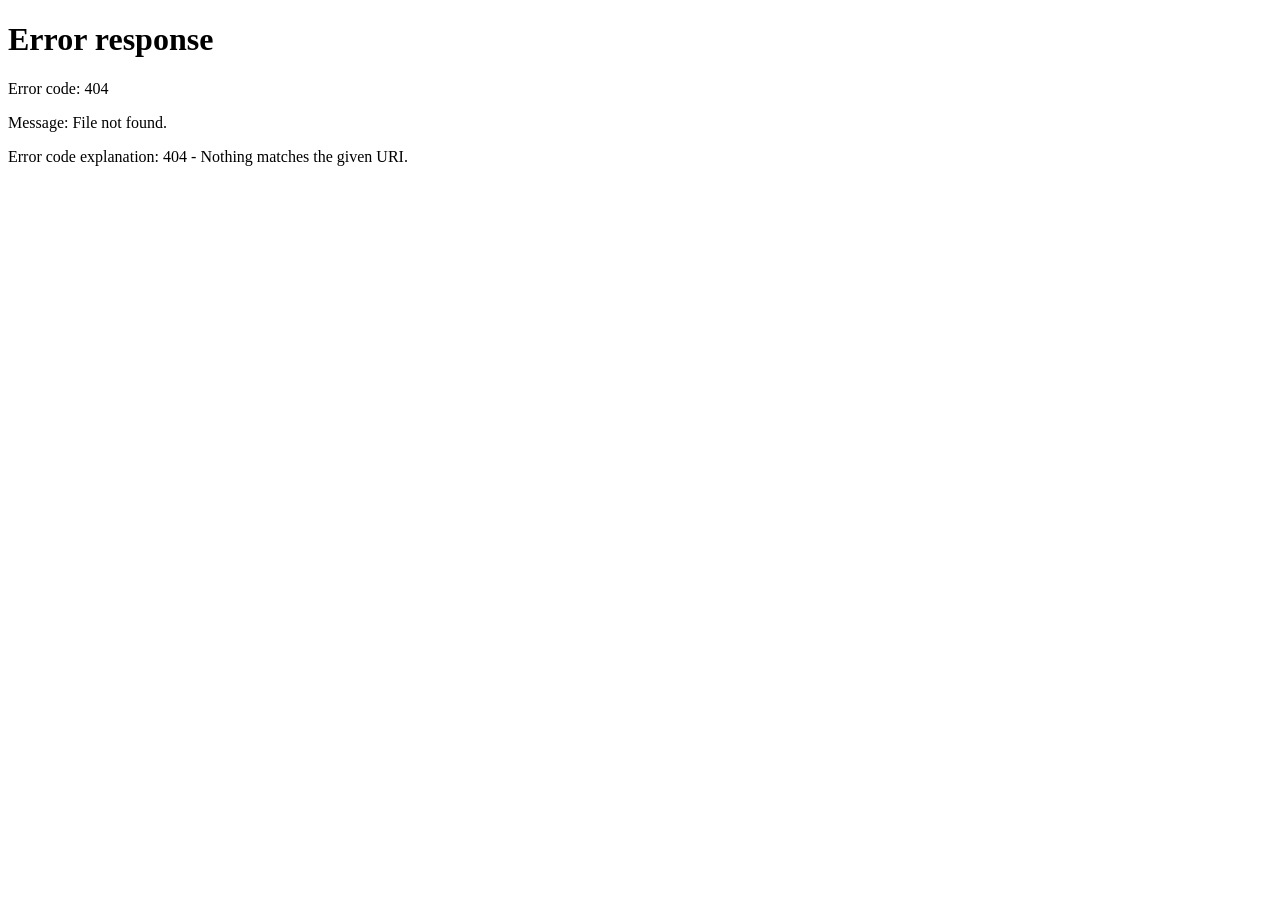
==== commit 8a5ab752: "Update index.html" ====
--- a/index.html
+++ b/index.html
@@ -1,49 +1,36 @@
 <!DOCTYPE html>
 <html lang="en">
 <head>
-  <base href="/my-websitee/">
 <meta charset="UTF-8" />
 <meta name="viewport" content="width=device-width, initial-scale=1.0" />
 
-<!-- ✅ TITLE -->
 <title>SmartTools Hub - Free Image Compressor & PDF Tools</title>
 
-<!-- ✅ SEO -->
-<meta name="description" content="Compress images to 10KB, 50KB, resize photos, convert PDFs and more using SmartTools Hub. Free, fast and secure tools." />
-<meta name="keywords" content="compress image to 10kb, compress image to 50kb, image compressor, resize image, pdf tools online, passport photo maker" />
-<meta name="author" content="SmartTools Hub" />
+<meta name="description" content="Compress images to 10KB, 50KB, resize photos, convert PDFs and more using SmartTools Hub." />
 <meta name="robots" content="index, follow" />
 
-<!-- ✅ CORRECT URL -->
-<link rel="canonical" href="https://ramhanu108-del.github.io/my-websitee/" />
+<!-- ✅ VERY IMPORTANT -->
+<base href="/my-websitee/">
 
-<!-- ✅ OPEN GRAPH -->
-<meta property="og:type" content="website" />
-<meta property="og:title" content="SmartTools Hub - Free Online Tools" />
-<meta property="og:description" content="Free tools for image compression, resizing, PDF conversion and more." />
-<meta property="og:url" content="https://ramhanu108-del.github.io/my-websitee/" />
+<!-- ✅ FORCE HASH ROUTING -->
+<script>
+  if (!window.location.hash) {
+    var path = window.location.pathname.replace('/my-websitee', '');
+    window.location.replace('/my-websitee/#' + path);
+  }
+</script>
 
-<!-- ✅ TWITTER -->
-<meta name="twitter:card" content="summary_large_image" />
-<meta name="twitter:title" content="SmartTools Hub - Free Tools" />
-<meta name="twitter:description" content="Compress images and convert PDFs easily online." />
-
-<!-- ✅ FAVICON -->
-<link rel="icon" href="./favicon.svg" />
-
-<!-- ✅ FONTS -->
-<link rel="preconnect" href="https://fonts.googleapis.com">
-<link rel="preconnect" href="https://fonts.gstatic.com" crossorigin>
-<link href="https://fonts.googleapis.com/css2?family=Inter:wght@400;500;600;700&display=swap" rel="stylesheet">
-
-<!-- ✅ YOUR APP FILES -->
-<script type="module" crossorigin src="./assets/index-iXa-568r.js"></script>
-<link rel="stylesheet" crossorigin href="./assets/index-CRFyqDHh.css">
+<!-- ✅ CSS -->
+<link rel="stylesheet" href="/my-websitee/assets/index-CRFyqDHh.css">
 
 </head>
 
 <body>
-  <!-- ✅ ONLY THIS -->
-  <div id="root"></div>
+
+<div id="root"></div>
+
+<!-- ✅ JS -->
+<script type="module" src="/my-websitee/assets/index-iXa-568r.js"></script>
+
 </body>
 </html>
